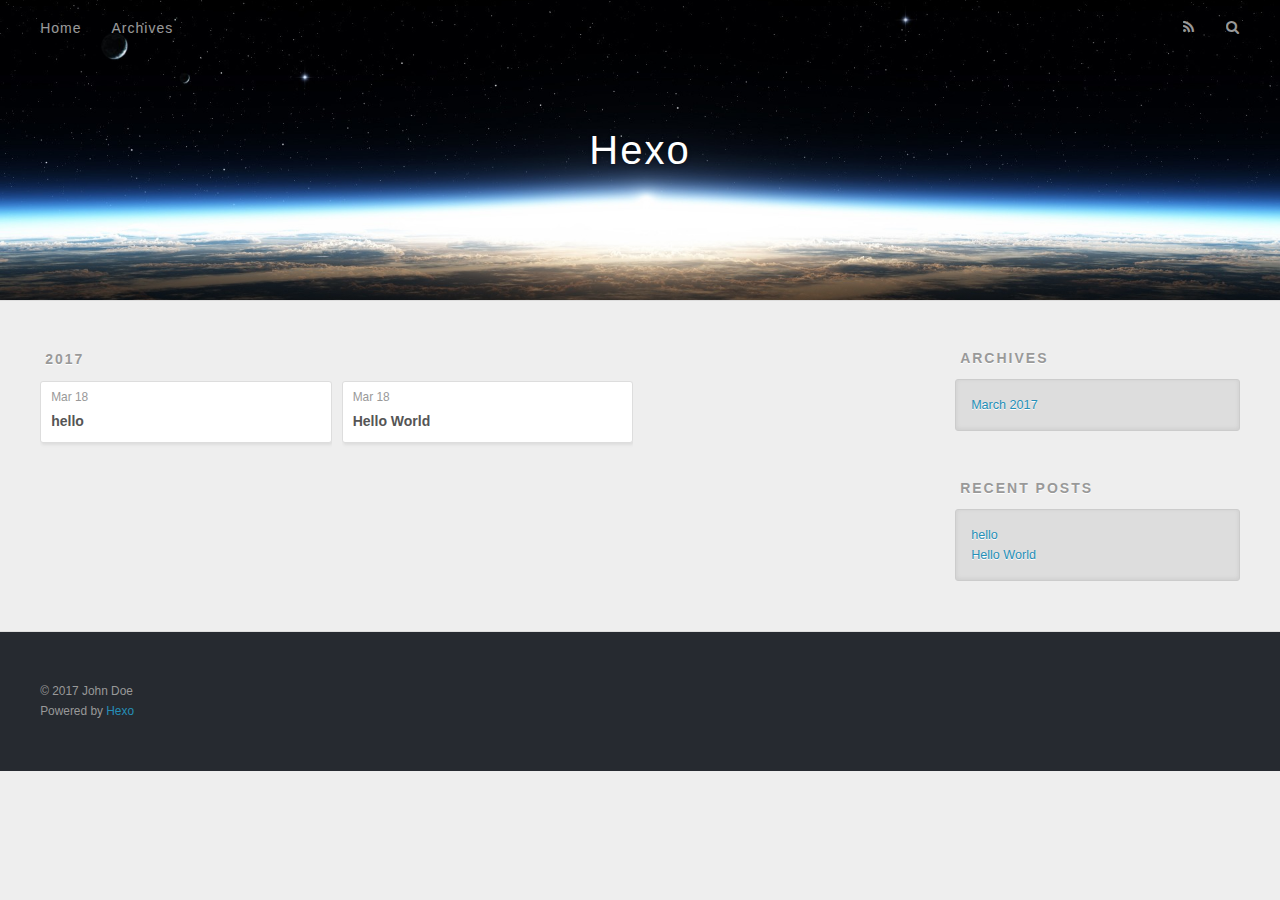
==== archives/index.html @ 85773265 "Site updated: 2017-03-18 15:30:06" ====
<!DOCTYPE html>
<html>
<head>
  <meta charset="utf-8">
  
  <title>Archives | Hexo</title>
  <meta name="viewport" content="width=device-width, initial-scale=1, maximum-scale=1">
  <meta property="og:type" content="website">
<meta property="og:title" content="Hexo">
<meta property="og:url" content="https://znvvv.github.io/archives/index.html">
<meta property="og:site_name" content="Hexo">
<meta name="twitter:card" content="summary">
<meta name="twitter:title" content="Hexo">
  
    <link rel="alternate" href="/atom.xml" title="Hexo" type="application/atom+xml">
  
  
    <link rel="icon" href="/favicon.png">
  
  
    <link href="//fonts.googleapis.com/css?family=Source+Code+Pro" rel="stylesheet" type="text/css">
  
  <link rel="stylesheet" href="/css/style.css">
  

</head>

<body>
  <div id="container">
    <div id="wrap">
      <header id="header">
  <div id="banner"></div>
  <div id="header-outer" class="outer">
    <div id="header-title" class="inner">
      <h1 id="logo-wrap">
        <a href="/" id="logo">Hexo</a>
      </h1>
      
    </div>
    <div id="header-inner" class="inner">
      <nav id="main-nav">
        <a id="main-nav-toggle" class="nav-icon"></a>
        
          <a class="main-nav-link" href="/">Home</a>
        
          <a class="main-nav-link" href="/archives">Archives</a>
        
      </nav>
      <nav id="sub-nav">
        
          <a id="nav-rss-link" class="nav-icon" href="/atom.xml" title="RSS Feed"></a>
        
        <a id="nav-search-btn" class="nav-icon" title="Search"></a>
      </nav>
      <div id="search-form-wrap">
        <form action="//google.com/search" method="get" accept-charset="UTF-8" class="search-form"><input type="search" name="q" results="0" class="search-form-input" placeholder="Search"><button type="submit" class="search-form-submit">&#xF002;</button><input type="hidden" name="sitesearch" value="https://znvvv.github.io"></form>
      </div>
    </div>
  </div>
</header>
      <div class="outer">
        <section id="main">
  
  
    
    
      
      
      <section class="archives-wrap">
        <div class="archive-year-wrap">
          <a href="/archives/2017" class="archive-year">2017</a>
        </div>
        <div class="archives">
    
    <article class="archive-article archive-type-post">
  <div class="archive-article-inner">
    <header class="archive-article-header">
      <a href="/2017/03/18/hello/" class="archive-article-date">
  <time datetime="2017-03-18T07:16:06.000Z" itemprop="datePublished">Mar 18</time>
</a>
      
  
    <h1 itemprop="name">
      <a class="archive-article-title" href="/2017/03/18/hello/">hello</a>
    </h1>
  

    </header>
  </div>
</article>
  
    
    
    <article class="archive-article archive-type-post">
  <div class="archive-article-inner">
    <header class="archive-article-header">
      <a href="/2017/03/18/hello-world/" class="archive-article-date">
  <time datetime="2017-03-18T06:38:22.958Z" itemprop="datePublished">Mar 18</time>
</a>
      
  
    <h1 itemprop="name">
      <a class="archive-article-title" href="/2017/03/18/hello-world/">Hello World</a>
    </h1>
  

    </header>
  </div>
</article>
  
  
    </div></section>
  

</section>
        
          <aside id="sidebar">
  
    

  
    

  
    
  
    
  <div class="widget-wrap">
    <h3 class="widget-title">Archives</h3>
    <div class="widget">
      <ul class="archive-list"><li class="archive-list-item"><a class="archive-list-link" href="/archives/2017/03/">March 2017</a></li></ul>
    </div>
  </div>


  
    
  <div class="widget-wrap">
    <h3 class="widget-title">Recent Posts</h3>
    <div class="widget">
      <ul>
        
          <li>
            <a href="/2017/03/18/hello/">hello</a>
          </li>
        
          <li>
            <a href="/2017/03/18/hello-world/">Hello World</a>
          </li>
        
      </ul>
    </div>
  </div>

  
</aside>
        
      </div>
      <footer id="footer">
  
  <div class="outer">
    <div id="footer-info" class="inner">
      &copy; 2017 John Doe<br>
      Powered by <a href="http://hexo.io/" target="_blank">Hexo</a>
    </div>
  </div>
</footer>
    </div>
    <nav id="mobile-nav">
  
    <a href="/" class="mobile-nav-link">Home</a>
  
    <a href="/archives" class="mobile-nav-link">Archives</a>
  
</nav>
    

<script src="//ajax.googleapis.com/ajax/libs/jquery/2.0.3/jquery.min.js"></script>


  <link rel="stylesheet" href="/fancybox/jquery.fancybox.css">
  <script src="/fancybox/jquery.fancybox.pack.js"></script>


<script src="/js/script.js"></script>

  </div>
</body>
</html>
---- css/style.css ----
body {
  width: 100%;
}
body:before,
body:after {
  content: "";
  display: table;
}
body:after {
  clear: both;
}
html,
body,
div,
span,
applet,
object,
iframe,
h1,
h2,
h3,
h4,
h5,
h6,
p,
blockquote,
pre,
a,
abbr,
acronym,
address,
big,
cite,
code,
del,
dfn,
em,
img,
ins,
kbd,
q,
s,
samp,
small,
strike,
strong,
sub,
sup,
tt,
var,
dl,
dt,
dd,
ol,
ul,
li,
fieldset,
form,
label,
legend,
table,
caption,
tbody,
tfoot,
thead,
tr,
th,
td {
  margin: 0;
  padding: 0;
  border: 0;
  outline: 0;
  font-weight: inherit;
  font-style: inherit;
  font-family: inherit;
  font-size: 100%;
  vertical-align: baseline;
}
body {
  line-height: 1;
  color: #000;
  background: #fff;
}
ol,
ul {
  list-style: none;
}
table {
  border-collapse: separate;
  border-spacing: 0;
  vertical-align: middle;
}
caption,
th,
td {
  text-align: left;
  font-weight: normal;
  vertical-align: middle;
}
a img {
  border: none;
}
input,
button {
  margin: 0;
  padding: 0;
}
input::-moz-focus-inner,
button::-moz-focus-inner {
  border: 0;
  padding: 0;
}
@font-face {
  font-family: FontAwesome;
  font-style: normal;
  font-weight: normal;
  src: url("fonts/fontawesome-webfont.eot?v=#4.0.3");
  src: url("fonts/fontawesome-webfont.eot?#iefix&v=#4.0.3") format("embedded-opentype"), url("fonts/fontawesome-webfont.woff?v=#4.0.3") format("woff"), url("fonts/fontawesome-webfont.ttf?v=#4.0.3") format("truetype"), url("fonts/fontawesome-webfont.svg#fontawesomeregular?v=#4.0.3") format("svg");
}
html,
body,
#container {
  height: 100%;
}
body {
  background: #eee;
  font: 14px "Helvetica Neue", Helvetica, Arial, sans-serif;
  -webkit-text-size-adjust: 100%;
}
.outer {
  max-width: 1220px;
  margin: 0 auto;
  padding: 0 20px;
}
.outer:before,
.outer:after {
  content: "";
  display: table;
}
.outer:after {
  clear: both;
}
.inner {
  display: inline;
  float: left;
  width: 98.33333333333333%;
  margin: 0 0.833333333333333%;
}
.left,
.alignleft {
  float: left;
}
.right,
.alignright {
  float: right;
}
.clear {
  clear: both;
}
#container {
  position: relative;
}
.mobile-nav-on {
  overflow: hidden;
}
#wrap {
  height: 100%;
  width: 100%;
  position: absolute;
  top: 0;
  left: 0;
  -webkit-transition: 0.2s ease-out;
  -moz-transition: 0.2s ease-out;
  -ms-transition: 0.2s ease-out;
  transition: 0.2s ease-out;
  z-index: 1;
  background: #eee;
}
.mobile-nav-on #wrap {
  left: 280px;
}
@media screen and (min-width: 768px) {
  #main {
    display: inline;
    float: left;
    width: 73.33333333333333%;
    margin: 0 0.833333333333333%;
  }
}
.article-date,
.article-category-link,
.archive-year,
.widget-title {
  text-decoration: none;
  text-transform: uppercase;
  letter-spacing: 2px;
  color: #999;
  margin-bottom: 1em;
  margin-left: 5px;
  line-height: 1em;
  text-shadow: 0 1px #fff;
  font-weight: bold;
}
.article-inner,
.archive-article-inner {
  background: #fff;
  -webkit-box-shadow: 1px 2px 3px #ddd;
  box-shadow: 1px 2px 3px #ddd;
  border: 1px solid #ddd;
  border-radius: 3px;
}
.article-entry h1,
.widget h1 {
  font-size: 2em;
}
.article-entry h2,
.widget h2 {
  font-size: 1.5em;
}
.article-entry h3,
.widget h3 {
  font-size: 1.3em;
}
.article-entry h4,
.widget h4 {
  font-size: 1.2em;
}
.article-entry h5,
.widget h5 {
  font-size: 1em;
}
.article-entry h6,
.widget h6 {
  font-size: 1em;
  color: #999;
}
.article-entry hr,
.widget hr {
  border: 1px dashed #ddd;
}
.article-entry strong,
.widget strong {
  font-weight: bold;
}
.article-entry em,
.widget em,
.article-entry cite,
.widget cite {
  font-style: italic;
}
.article-entry sup,
.widget sup,
.article-entry sub,
.widget sub {
  font-size: 0.75em;
  line-height: 0;
  position: relative;
  vertical-align: baseline;
}
.article-entry sup,
.widget sup {
  top: -0.5em;
}
.article-entry sub,
.widget sub {
  bottom: -0.2em;
}
.article-entry small,
.widget small {
  font-size: 0.85em;
}
.article-entry acronym,
.widget acronym,
.article-entry abbr,
.widget abbr {
  border-bottom: 1px dotted;
}
.article-entry ul,
.widget ul,
.article-entry ol,
.widget ol,
.article-entry dl,
.widget dl {
  margin: 0 20px;
  line-height: 1.6em;
}
.article-entry ul ul,
.widget ul ul,
.article-entry ol ul,
.widget ol ul,
.article-entry ul ol,
.widget ul ol,
.article-entry ol ol,
.widget ol ol {
  margin-top: 0;
  margin-bottom: 0;
}
.article-entry ul,
.widget ul {
  list-style: disc;
}
.article-entry ol,
.widget ol {
  list-style: decimal;
}
.article-entry dt,
.widget dt {
  font-weight: bold;
}
#header {
  height: 300px;
  position: relative;
  border-bottom: 1px solid #ddd;
}
#header:before,
#header:after {
  content: "";
  position: absolute;
  left: 0;
  right: 0;
  height: 40px;
}
#header:before {
  top: 0;
  background: -webkit-linear-gradient(rgba(0,0,0,0.2), transparent);
  background: -moz-linear-gradient(rgba(0,0,0,0.2), transparent);
  background: -ms-linear-gradient(rgba(0,0,0,0.2), transparent);
  background: linear-gradient(rgba(0,0,0,0.2), transparent);
}
#header:after {
  bottom: 0;
  background: -webkit-linear-gradient(transparent, rgba(0,0,0,0.2));
  background: -moz-linear-gradient(transparent, rgba(0,0,0,0.2));
  background: -ms-linear-gradient(transparent, rgba(0,0,0,0.2));
  background: linear-gradient(transparent, rgba(0,0,0,0.2));
}
#header-outer {
  height: 100%;
  position: relative;
}
#header-inner {
  position: relative;
  overflow: hidden;
}
#banner {
  position: absolute;
  top: 0;
  left: 0;
  width: 100%;
  height: 100%;
  background: url("images/banner.jpg") center #000;
  -webkit-background-size: cover;
  -moz-background-size: cover;
  background-size: cover;
  z-index: -1;
}
#header-title {
  text-align: center;
  height: 40px;
  position: absolute;
  top: 50%;
  left: 0;
  margin-top: -20px;
}
#logo,
#subtitle {
  text-decoration: none;
  color: #fff;
  font-weight: 300;
  text-shadow: 0 1px 4px rgba(0,0,0,0.3);
}
#logo {
  font-size: 40px;
  line-height: 40px;
  letter-spacing: 2px;
}
#subtitle {
  font-size: 16px;
  line-height: 16px;
  letter-spacing: 1px;
}
#subtitle-wrap {
  margin-top: 16px;
}
#main-nav {
  float: left;
  margin-left: -15px;
}
.nav-icon,
.main-nav-link {
  float: left;
  color: #fff;
  opacity: 0.6;
  text-decoration: none;
  text-shadow: 0 1px rgba(0,0,0,0.2);
  -webkit-transition: opacity 0.2s;
  -moz-transition: opacity 0.2s;
  -ms-transition: opacity 0.2s;
  transition: opacity 0.2s;
  display: block;
  padding: 20px 15px;
}
.nav-icon:hover,
.main-nav-link:hover {
  opacity: 1;
}
.nav-icon {
  font-family: FontAwesome;
  text-align: center;
  font-size: 14px;
  width: 14px;
  height: 14px;
  padding: 20px 15px;
  position: relative;
  cursor: pointer;
}
.main-nav-link {
  font-weight: 300;
  letter-spacing: 1px;
}
@media screen and (max-width: 479px) {
  .main-nav-link {
    display: none;
  }
}
#main-nav-toggle {
  display: none;
}
#main-nav-toggle:before {
  content: "\f0c9";
}
@media screen and (max-width: 479px) {
  #main-nav-toggle {
    display: block;
  }
}
#sub-nav {
  float: right;
  margin-right: -15px;
}
#nav-rss-link:before {
  content: "\f09e";
}
#nav-search-btn:before {
  content: "\f002";
}
#search-form-wrap {
  position: absolute;
  top: 15px;
  width: 150px;
  height: 30px;
  right: -150px;
  opacity: 0;
  -webkit-transition: 0.2s ease-out;
  -moz-transition: 0.2s ease-out;
  -ms-transition: 0.2s ease-out;
  transition: 0.2s ease-out;
}
#search-form-wrap.on {
  opacity: 1;
  right: 0;
}
@media screen and (max-width: 479px) {
  #search-form-wrap {
    width: 100%;
    right: -100%;
  }
}
.search-form {
  position: absolute;
  top: 0;
  left: 0;
  right: 0;
  background: #fff;
  padding: 5px 15px;
  border-radius: 15px;
  -webkit-box-shadow: 0 0 10px rgba(0,0,0,0.3);
  box-shadow: 0 0 10px rgba(0,0,0,0.3);
}
.search-form-input {
  border: none;
  background: none;
  color: #555;
  width: 100%;
  font: 13px "Helvetica Neue", Helvetica, Arial, sans-serif;
  outline: none;
}
.search-form-input::-webkit-search-results-decoration,
.search-form-input::-webkit-search-cancel-button {
  -webkit-appearance: none;
}
.search-form-submit {
  position: absolute;
  top: 50%;
  right: 10px;
  margin-top: -7px;
  font: 13px FontAwesome;
  border: none;
  background: none;
  color: #bbb;
  cursor: pointer;
}
.search-form-submit:hover,
.search-form-submit:focus {
  color: #777;
}
.article {
  margin: 50px 0;
}
.article-inner {
  overflow: hidden;
}
.article-meta:before,
.article-meta:after {
  content: "";
  display: table;
}
.article-meta:after {
  clear: both;
}
.article-date {
  float: left;
}
.article-category {
  float: left;
  line-height: 1em;
  color: #ccc;
  text-shadow: 0 1px #fff;
  margin-left: 8px;
}
.article-category:before {
  content: "\2022";
}
.article-category-link {
  margin: 0 12px 1em;
}
.article-header {
  padding: 20px 20px 0;
}
.article-title {
  text-decoration: none;
  font-size: 2em;
  font-weight: bold;
  color: #555;
  line-height: 1.1em;
  -webkit-transition: color 0.2s;
  -moz-transition: color 0.2s;
  -ms-transition: color 0.2s;
  transition: color 0.2s;
}
a.article-title:hover {
  color: #258fb8;
}
.article-entry {
  color: #555;
  padding: 0 20px;
}
.article-entry:before,
.article-entry:after {
  content: "";
  display: table;
}
.article-entry:after {
  clear: both;
}
.article-entry p,
.article-entry table {
  line-height: 1.6em;
  margin: 1.6em 0;
}
.article-entry h1,
.article-entry h2,
.article-entry h3,
.article-entry h4,
.article-entry h5,
.article-entry h6 {
  font-weight: bold;
}
.article-entry h1,
.article-entry h2,
.article-entry h3,
.article-entry h4,
.article-entry h5,
.article-entry h6 {
  line-height: 1.1em;
  margin: 1.1em 0;
}
.article-entry a {
  color: #258fb8;
  text-decoration: none;
}
.article-entry a:hover {
  text-decoration: underline;
}
.article-entry ul,
.article-entry ol,
.article-entry dl {
  margin-top: 1.6em;
  margin-bottom: 1.6em;
}
.article-entry img,
.article-entry video {
  max-width: 100%;
  height: auto;
  display: block;
  margin: auto;
}
.article-entry iframe {
  border: none;
}
.article-entry table {
  width: 100%;
  border-collapse: collapse;
  border-spacing: 0;
}
.article-entry th {
  font-weight: bold;
  border-bottom: 3px solid #ddd;
  padding-bottom: 0.5em;
}
.article-entry td {
  border-bottom: 1px solid #ddd;
  padding: 10px 0;
}
.article-entry blockquote {
  font-family: Georgia, "Times New Roman", serif;
  font-size: 1.4em;
  margin: 1.6em 20px;
  text-align: center;
}
.article-entry blockquote footer {
  font-size: 14px;
  margin: 1.6em 0;
  font-family: "Helvetica Neue", Helvetica, Arial, sans-serif;
}
.article-entry blockquote footer cite:before {
  content: "—";
  padding: 0 0.5em;
}
.article-entry .pullquote {
  text-align: left;
  width: 45%;
  margin: 0;
}
.article-entry .pullquote.left {
  margin-left: 0.5em;
  margin-right: 1em;
}
.article-entry .pullquote.right {
  margin-right: 0.5em;
  margin-left: 1em;
}
.article-entry .caption {
  color: #999;
  display: block;
  font-size: 0.9em;
  margin-top: 0.5em;
  position: relative;
  text-align: center;
}
.article-entry .video-container {
  position: relative;
  padding-top: 56.25%;
  height: 0;
  overflow: hidden;
}
.article-entry .video-container iframe,
.article-entry .video-container object,
.article-entry .video-container embed {
  position: absolute;
  top: 0;
  left: 0;
  width: 100%;
  height: 100%;
  margin-top: 0;
}
.article-more-link a {
  display: inline-block;
  line-height: 1em;
  padding: 6px 15px;
  border-radius: 15px;
  background: #eee;
  color: #999;
  text-shadow: 0 1px #fff;
  text-decoration: none;
}
.article-more-link a:hover {
  background: #258fb8;
  color: #fff;
  text-decoration: none;
  text-shadow: 0 1px #1e7293;
}
.article-footer {
  font-size: 0.85em;
  line-height: 1.6em;
  border-top: 1px solid #ddd;
  padding-top: 1.6em;
  margin: 0 20px 20px;
}
.article-footer:before,
.article-footer:after {
  content: "";
  display: table;
}
.article-footer:after {
  clear: both;
}
.article-footer a {
  color: #999;
  text-decoration: none;
}
.article-footer a:hover {
  color: #555;
}
.article-tag-list-item {
  float: left;
  margin-right: 10px;
}
.article-tag-list-link:before {
  content: "#";
}
.article-comment-link {
  float: right;
}
.article-comment-link:before {
  content: "\f075";
  font-family: FontAwesome;
  padding-right: 8px;
}
.article-share-link {
  cursor: pointer;
  float: right;
  margin-left: 20px;
}
.article-share-link:before {
  content: "\f064";
  font-family: FontAwesome;
  padding-right: 6px;
}
#article-nav {
  position: relative;
}
#article-nav:before,
#article-nav:after {
  content: "";
  display: table;
}
#article-nav:after {
  clear: both;
}
@media screen and (min-width: 768px) {
  #article-nav {
    margin: 50px 0;
  }
  #article-nav:before {
    width: 8px;
    height: 8px;
    position: absolute;
    top: 50%;
    left: 50%;
    margin-top: -4px;
    margin-left: -4px;
    content: "";
    border-radius: 50%;
    background: #ddd;
    -webkit-box-shadow: 0 1px 2px #fff;
    box-shadow: 0 1px 2px #fff;
  }
}
.article-nav-link-wrap {
  text-decoration: none;
  text-shadow: 0 1px #fff;
  color: #999;
  -webkit-box-sizing: border-box;
  -moz-box-sizing: border-box;
  box-sizing: border-box;
  margin-top: 50px;
  text-align: center;
  display: block;
}
.article-nav-link-wrap:hover {
  color: #555;
}
@media screen and (min-width: 768px) {
  .article-nav-link-wrap {
    width: 50%;
    margin-top: 0;
  }
}
@media screen and (min-width: 768px) {
  #article-nav-newer {
    float: left;
    text-align: right;
    padding-right: 20px;
  }
}
@media screen and (min-width: 768px) {
  #article-nav-older {
    float: right;
    text-align: left;
    padding-left: 20px;
  }
}
.article-nav-caption {
  text-transform: uppercase;
  letter-spacing: 2px;
  color: #ddd;
  line-height: 1em;
  font-weight: bold;
}
#article-nav-newer .article-nav-caption {
  margin-right: -2px;
}
.article-nav-title {
  font-size: 0.85em;
  line-height: 1.6em;
  margin-top: 0.5em;
}
.article-share-box {
  position: absolute;
  display: none;
  background: #fff;
  -webkit-box-shadow: 1px 2px 10px rgba(0,0,0,0.2);
  box-shadow: 1px 2px 10px rgba(0,0,0,0.2);
  border-radius: 3px;
  margin-left: -145px;
  overflow: hidden;
  z-index: 1;
}
.article-share-box.on {
  display: block;
}
.article-share-input {
  width: 100%;
  background: none;
  -webkit-box-sizing: border-box;
  -moz-box-sizing: border-box;
  box-sizing: border-box;
  font: 14px "Helvetica Neue", Helvetica, Arial, sans-serif;
  padding: 0 15px;
  color: #555;
  outline: none;
  border: 1px solid #ddd;
  border-radius: 3px 3px 0 0;
  height: 36px;
  line-height: 36px;
}
.article-share-links {
  background: #eee;
}
.article-share-links:before,
.article-share-links:after {
  content: "";
  display: table;
}
.article-share-links:after {
  clear: both;
}
.article-share-twitter,
.article-share-facebook,
.article-share-pinterest,
.article-share-google {
  width: 50px;
  height: 36px;
  display: block;
  float: left;
  position: relative;
  color: #999;
  text-shadow: 0 1px #fff;
}
.article-share-twitter:before,
.article-share-facebook:before,
.article-share-pinterest:before,
.article-share-google:before {
  font-size: 20px;
  font-family: FontAwesome;
  width: 20px;
  height: 20px;
  position: absolute;
  top: 50%;
  left: 50%;
  margin-top: -10px;
  margin-left: -10px;
  text-align: center;
}
.article-share-twitter:hover,
.article-share-facebook:hover,
.article-share-pinterest:hover,
.article-share-google:hover {
  color: #fff;
}
.article-share-twitter:before {
  content: "\f099";
}
.article-share-twitter:hover {
  background: #00aced;
  text-shadow: 0 1px #008abe;
}
.article-share-facebook:before {
  content: "\f09a";
}
.article-share-facebook:hover {
  background: #3b5998;
  text-shadow: 0 1px #2f477a;
}
.article-share-pinterest:before {
  content: "\f0d2";
}
.article-share-pinterest:hover {
  background: #cb2027;
  text-shadow: 0 1px #a21a1f;
}
.article-share-google:before {
  content: "\f0d5";
}
.article-share-google:hover {
  background: #dd4b39;
  text-shadow: 0 1px #be3221;
}
.article-gallery {
  background: #000;
  position: relative;
}
.article-gallery-photos {
  position: relative;
  overflow: hidden;
}
.article-gallery-img {
  display: none;
  max-width: 100%;
}
.article-gallery-img:first-child {
  display: block;
}
.article-gallery-img.loaded {
  position: absolute;
  display: block;
}
.article-gallery-img img {
  display: block;
  max-width: 100%;
  margin: 0 auto;
}
#comments {
  background: #fff;
  -webkit-box-shadow: 1px 2px 3px #ddd;
  box-shadow: 1px 2px 3px #ddd;
  padding: 20px;
  border: 1px solid #ddd;
  border-radius: 3px;
  margin: 50px 0;
}
#comments a {
  color: #258fb8;
}
.archives-wrap {
  margin: 50px 0;
}
.archives:before,
.archives:after {
  content: "";
  display: table;
}
.archives:after {
  clear: both;
}
.archive-year-wrap {
  margin-bottom: 1em;
}
.archives {
  -webkit-column-gap: 10px;
  -moz-column-gap: 10px;
  column-gap: 10px;
}
@media screen and (min-width: 480px) and (max-width: 767px) {
  .archives {
    -webkit-column-count: 2;
    -moz-column-count: 2;
    column-count: 2;
  }
}
@media screen and (min-width: 768px) {
  .archives {
    -webkit-column-count: 3;
    -moz-column-count: 3;
    column-count: 3;
  }
}
.archive-article {
  -webkit-column-break-inside: avoid;
  page-break-inside: avoid;
  overflow: hidden;
  break-inside: avoid-column;
}
.archive-article-inner {
  padding: 10px;
  margin-bottom: 15px;
}
.archive-article-title {
  text-decoration: none;
  font-weight: bold;
  color: #555;
  -webkit-transition: color 0.2s;
  -moz-transition: color 0.2s;
  -ms-transition: color 0.2s;
  transition: color 0.2s;
  line-height: 1.6em;
}
.archive-article-title:hover {
  color: #258fb8;
}
.archive-article-footer {
  margin-top: 1em;
}
.archive-article-date {
  color: #999;
  text-decoration: none;
  font-size: 0.85em;
  line-height: 1em;
  margin-bottom: 0.5em;
  display: block;
}
#page-nav {
  margin: 50px auto;
  background: #fff;
  -webkit-box-shadow: 1px 2px 3px #ddd;
  box-shadow: 1px 2px 3px #ddd;
  border: 1px solid #ddd;
  border-radius: 3px;
  text-align: center;
  color: #999;
  overflow: hidden;
}
#page-nav:before,
#page-nav:after {
  content: "";
  display: table;
}
#page-nav:after {
  clear: both;
}
#page-nav a,
#page-nav span {
  padding: 10px 20px;
  line-height: 1;
  height: 2ex;
}
#page-nav a {
  color: #999;
  text-decoration: none;
}
#page-nav a:hover {
  background: #999;
  color: #fff;
}
#page-nav .prev {
  float: left;
}
#page-nav .next {
  float: right;
}
#page-nav .page-number {
  display: inline-block;
}
@media screen and (max-width: 479px) {
  #page-nav .page-number {
    display: none;
  }
}
#page-nav .current {
  color: #555;
  font-weight: bold;
}
#page-nav .space {
  color: #ddd;
}
#footer {
  background: #262a30;
  padding: 50px 0;
  border-top: 1px solid #ddd;
  color: #999;
}
#footer a {
  color: #258fb8;
  text-decoration: none;
}
#footer a:hover {
  text-decoration: underline;
}
#footer-info {
  line-height: 1.6em;
  font-size: 0.85em;
}
.article-entry pre,
.article-entry .highlight {
  background: #2d2d2d;
  margin: 0 -20px;
  padding: 15px 20px;
  border-style: solid;
  border-color: #ddd;
  border-width: 1px 0;
  overflow: auto;
  color: #ccc;
  line-height: 22.400000000000002px;
}
.article-entry .highlight .gutter pre,
.article-entry .gist .gist-file .gist-data .line-numbers {
  color: #666;
  font-size: 0.85em;
}
.article-entry pre,
.article-entry code {
  font-family: "Source Code Pro", Consolas, Monaco, Menlo, Consolas, monospace;
}
.article-entry code {
  background: #eee;
  text-shadow: 0 1px #fff;
  padding: 0 0.3em;
}
.article-entry pre code {
  background: none;
  text-shadow: none;
  padding: 0;
}
.article-entry .highlight pre {
  border: none;
  margin: 0;
  padding: 0;
}
.article-entry .highlight table {
  margin: 0;
  width: auto;
}
.article-entry .highlight td {
  border: none;
  padding: 0;
}
.article-entry .highlight figcaption {
  font-size: 0.85em;
  color: #999;
  line-height: 1em;
  margin-bottom: 1em;
}
.article-entry .highlight figcaption:before,
.article-entry .highlight figcaption:after {
  content: "";
  display: table;
}
.article-entry .highlight figcaption:after {
  clear: both;
}
.article-entry .highlight figcaption a {
  float: right;
}
.article-entry .highlight .gutter pre {
  text-align: right;
  padding-right: 20px;
}
.article-entry .highlight .line {
  height: 22.400000000000002px;
}
.article-entry .highlight .line.marked {
  background: #515151;
}
.article-entry .gist {
  margin: 0 -20px;
  border-style: solid;
  border-color: #ddd;
  border-width: 1px 0;
  background: #2d2d2d;
  padding: 15px 20px 15px 0;
}
.article-entry .gist .gist-file {
  border: none;
  font-family: "Source Code Pro", Consolas, Monaco, Menlo, Consolas, monospace;
  margin: 0;
}
.article-entry .gist .gist-file .gist-data {
  background: none;
  border: none;
}
.article-entry .gist .gist-file .gist-data .line-numbers {
  background: none;
  border: none;
  padding: 0 20px 0 0;
}
.article-entry .gist .gist-file .gist-data .line-data {
  padding: 0 !important;
}
.article-entry .gist .gist-file .highlight {
  margin: 0;
  padding: 0;
  border: none;
}
.article-entry .gist .gist-file .gist-meta {
  background: #2d2d2d;
  color: #999;
  font: 0.85em "Helvetica Neue", Helvetica, Arial, sans-serif;
  text-shadow: 0 0;
  padding: 0;
  margin-top: 1em;
  margin-left: 20px;
}
.article-entry .gist .gist-file .gist-meta a {
  color: #258fb8;
  font-weight: normal;
}
.article-entry .gist .gist-file .gist-meta a:hover {
  text-decoration: underline;
}
pre .comment,
pre .title {
  color: #999;
}
pre .variable,
pre .attribute,
pre .tag,
pre .regexp,
pre .ruby .constant,
pre .xml .tag .title,
pre .xml .pi,
pre .xml .doctype,
pre .html .doctype,
pre .css .id,
pre .css .class,
pre .css .pseudo {
  color: #f2777a;
}
pre .number,
pre .preprocessor,
pre .built_in,
pre .literal,
pre .params,
pre .constant {
  color: #f99157;
}
pre .class,
pre .ruby .class .title,
pre .css .rules .attribute {
  color: #9c9;
}
pre .string,
pre .value,
pre .inheritance,
pre .header,
pre .ruby .symbol,
pre .xml .cdata {
  color: #9c9;
}
pre .css .hexcolor {
  color: #6cc;
}
pre .function,
pre .python .decorator,
pre .python .title,
pre .ruby .function .title,
pre .ruby .title .keyword,
pre .perl .sub,
pre .javascript .title,
pre .coffeescript .title {
  color: #69c;
}
pre .keyword,
pre .javascript .function {
  color: #c9c;
}
@media screen and (max-width: 479px) {
  #mobile-nav {
    position: absolute;
    top: 0;
    left: 0;
    width: 280px;
    height: 100%;
    background: #191919;
    border-right: 1px solid #fff;
  }
}
@media screen and (max-width: 479px) {
  .mobile-nav-link {
    display: block;
    color: #999;
    text-decoration: none;
    padding: 15px 20px;
    font-weight: bold;
  }
  .mobile-nav-link:hover {
    color: #fff;
  }
}
@media screen and (min-width: 768px) {
  #sidebar {
    display: inline;
    float: left;
    width: 23.333333333333332%;
    margin: 0 0.833333333333333%;
  }
}
.widget-wrap {
  margin: 50px 0;
}
.widget {
  color: #777;
  text-shadow: 0 1px #fff;
  background: #ddd;
  -webkit-box-shadow: 0 -1px 4px #ccc inset;
  box-shadow: 0 -1px 4px #ccc inset;
  border: 1px solid #ccc;
  padding: 15px;
  border-radius: 3px;
}
.widget a {
  color: #258fb8;
  text-decoration: none;
}
.widget a:hover {
  text-decoration: underline;
}
.widget ul ul,
.widget ol ul,
.widget dl ul,
.widget ul ol,
.widget ol ol,
.widget dl ol,
.widget ul dl,
.widget ol dl,
.widget dl dl {
  margin-left: 15px;
  list-style: disc;
}
.widget {
  line-height: 1.6em;
  word-wrap: break-word;
  font-size: 0.9em;
}
.widget ul,
.widget ol {
  list-style: none;
  margin: 0;
}
.widget ul ul,
.widget ol ul,
.widget ul ol,
.widget ol ol {
  margin: 0 20px;
}
.widget ul ul,
.widget ol ul {
  list-style: disc;
}
.widget ul ol,
.widget ol ol {
  list-style: decimal;
}
.category-list-count,
.tag-list-count,
.archive-list-count {
  padding-left: 5px;
  color: #999;
  font-size: 0.85em;
}
.category-list-count:before,
.tag-list-count:before,
.archive-list-count:before {
  content: "(";
}
.category-list-count:after,
.tag-list-count:after,
.archive-list-count:after {
  content: ")";
}
.tagcloud a {
  margin-right: 5px;
  display: inline-block;
}
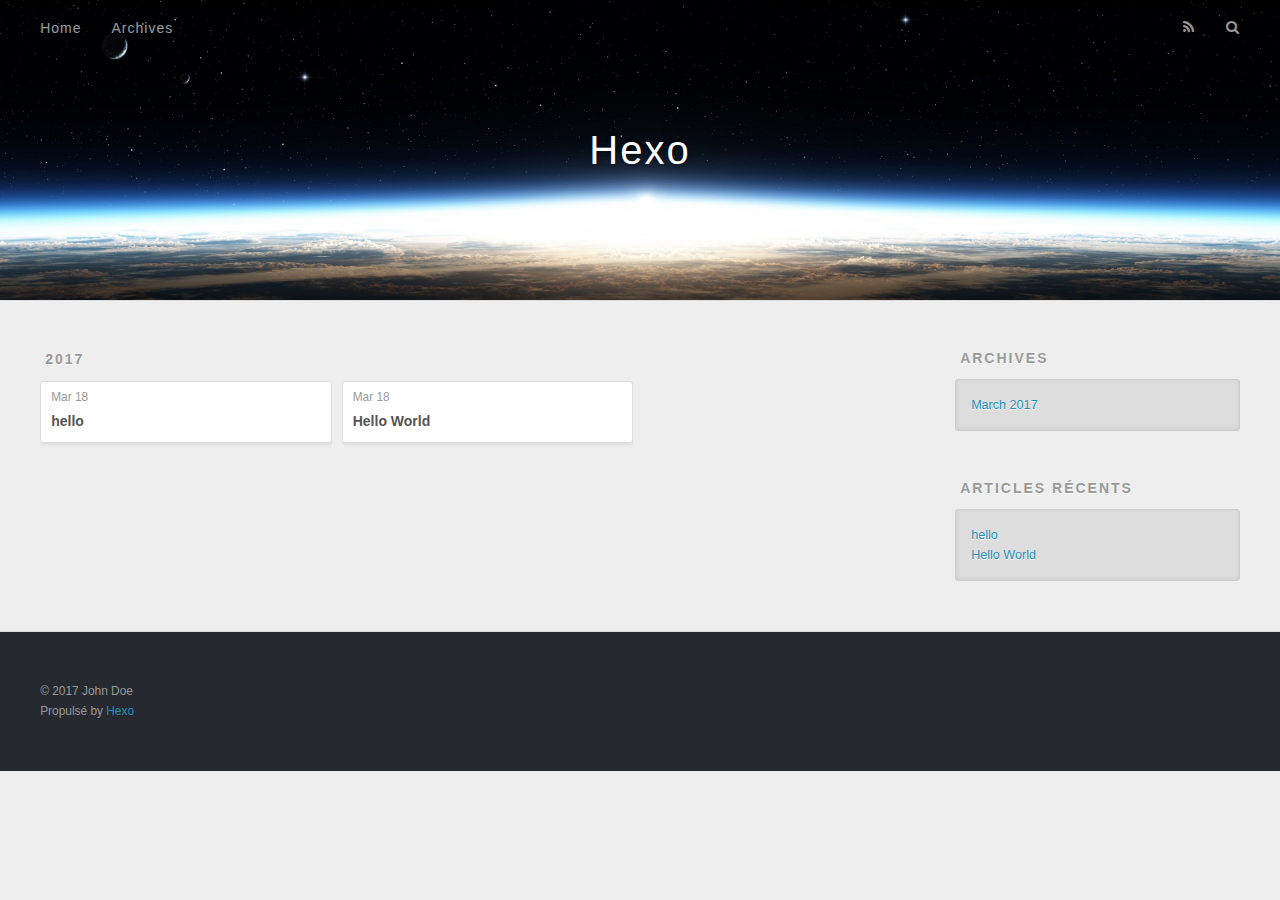
==== commit 675b5f37: "Site updated: 2017-03-18 15:31:47" ====
--- a/archives/index.html
+++ b/archives/index.html
@@ -48,9 +48,9 @@
       </nav>
       <nav id="sub-nav">
         
-          <a id="nav-rss-link" class="nav-icon" href="/atom.xml" title="RSS Feed"></a>
+          <a id="nav-rss-link" class="nav-icon" href="/atom.xml" title="Flux RSS"></a>
         
-        <a id="nav-search-btn" class="nav-icon" title="Search"></a>
+        <a id="nav-search-btn" class="nav-icon" title="Rechercher"></a>
       </nav>
       <div id="search-form-wrap">
         <form action="//google.com/search" method="get" accept-charset="UTF-8" class="search-form"><input type="search" name="q" results="0" class="search-form-input" placeholder="Search"><button type="submit" class="search-form-submit">&#xF002;</button><input type="hidden" name="sitesearch" value="https://znvvv.github.io"></form>
@@ -136,7 +136,7 @@
   
     
   <div class="widget-wrap">
-    <h3 class="widget-title">Recent Posts</h3>
+    <h3 class="widget-title">Articles récents</h3>
     <div class="widget">
       <ul>
         
@@ -161,7 +161,7 @@
   <div class="outer">
     <div id="footer-info" class="inner">
       &copy; 2017 John Doe<br>
-      Powered by <a href="http://hexo.io/" target="_blank">Hexo</a>
+      Propulsé by <a href="http://hexo.io/" target="_blank">Hexo</a>
     </div>
   </div>
 </footer>
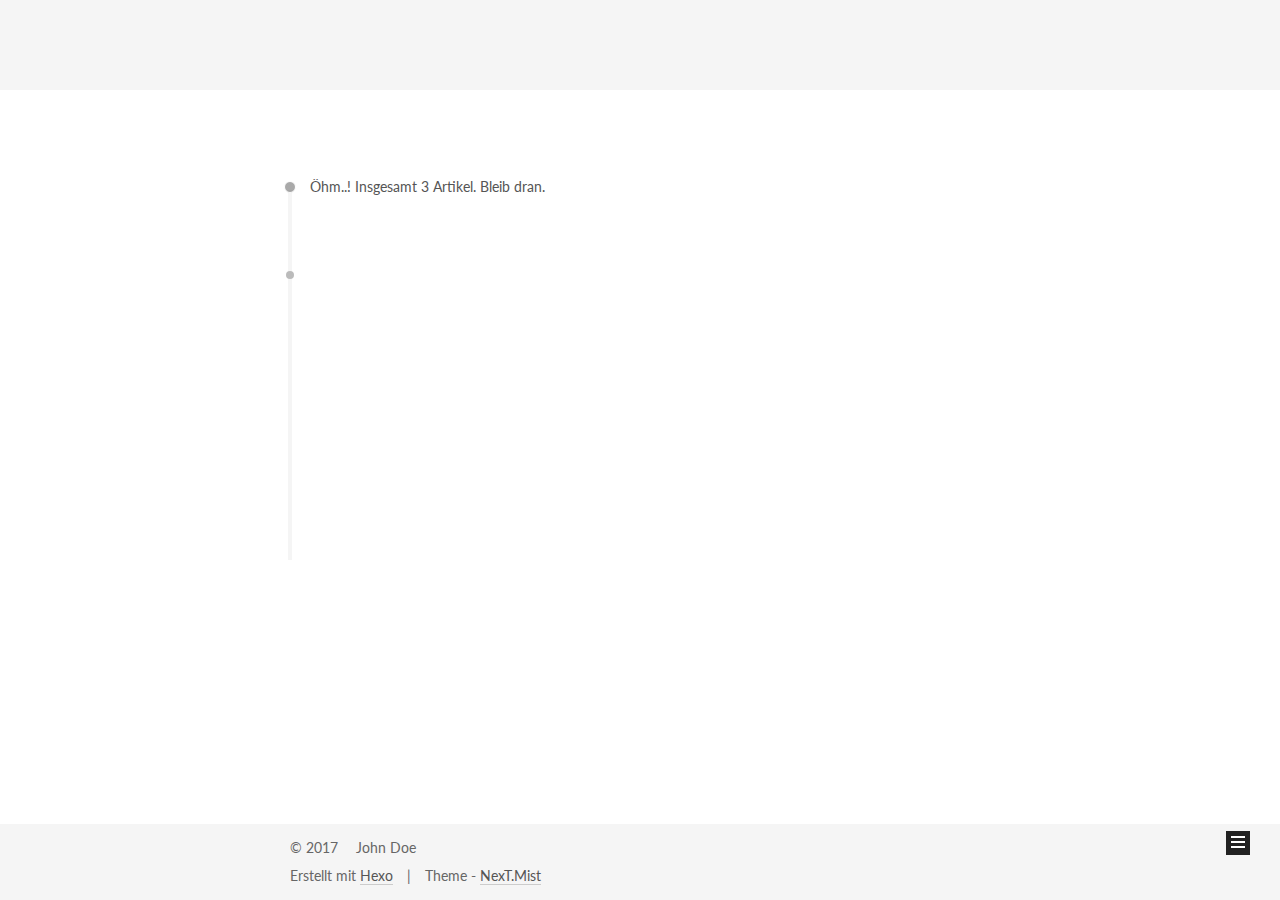
==== commit cbe31f34: "Site updated: 2017-03-18 17:15:39" ====
--- a/archives/index.html
+++ b/archives/index.html
@@ -1,189 +1,608 @@
-<!DOCTYPE html>
-<html>
+<!doctype html>
+
+
+
+  
+
+
+<html class="theme-next mist use-motion" lang="">
 <head>
-  <meta charset="utf-8">
-  
-  <title>Archives | Hexo</title>
-  <meta name="viewport" content="width=device-width, initial-scale=1, maximum-scale=1">
-  <meta property="og:type" content="website">
+  <meta charset="UTF-8"/>
+<meta http-equiv="X-UA-Compatible" content="IE=edge" />
+<meta name="viewport" content="width=device-width, initial-scale=1, maximum-scale=1"/>
+
+
+
+<meta http-equiv="Cache-Control" content="no-transform" />
+<meta http-equiv="Cache-Control" content="no-siteapp" />
+
+
+
+
+
+
+
+
+
+
+
+
+
+
+
+  
+  
+  <link href="/lib/fancybox/source/jquery.fancybox.css?v=2.1.5" rel="stylesheet" type="text/css" />
+
+
+
+
+  
+  
+  
+  
+
+  
+    
+    
+  
+
+  
+
+  
+
+  
+
+  
+
+  
+    
+    
+    <link href="//fonts.googleapis.com/css?family=Lato:300,300italic,400,400italic,700,700italic&subset=latin,latin-ext" rel="stylesheet" type="text/css">
+  
+
+
+
+
+
+
+<link href="/lib/font-awesome/css/font-awesome.min.css?v=4.6.2" rel="stylesheet" type="text/css" />
+
+<link href="/css/main.css?v=5.1.0" rel="stylesheet" type="text/css" />
+
+
+  <meta name="keywords" content="Hexo, NexT" />
+
+
+
+
+
+
+
+
+  <link rel="shortcut icon" type="image/x-icon" href="/favicon.ico?v=5.1.0" />
+
+
+
+
+
+
+<meta property="og:type" content="website">
 <meta property="og:title" content="Hexo">
 <meta property="og:url" content="https://znvvv.github.io/archives/index.html">
 <meta property="og:site_name" content="Hexo">
 <meta name="twitter:card" content="summary">
 <meta name="twitter:title" content="Hexo">
-  
-    <link rel="alternate" href="/atom.xml" title="Hexo" type="application/atom+xml">
-  
-  
-    <link rel="icon" href="/favicon.png">
-  
-  
-    <link href="//fonts.googleapis.com/css?family=Source+Code+Pro" rel="stylesheet" type="text/css">
-  
-  <link rel="stylesheet" href="/css/style.css">
-  
-
+
+
+
+<script type="text/javascript" id="hexo.configurations">
+  var NexT = window.NexT || {};
+  var CONFIG = {
+    root: '/',
+    scheme: 'Mist',
+    sidebar: {"position":"right","display":"post","offset":12,"offset_float":0,"b2t":false,"scrollpercent":false},
+    fancybox: true,
+    motion: true,
+    duoshuo: {
+      userId: '0',
+      author: 'Author'
+    },
+    algolia: {
+      applicationID: '',
+      apiKey: '',
+      indexName: '',
+      hits: {"per_page":10},
+      labels: {"input_placeholder":"Search for Posts","hits_empty":"We didn't find any results for the search: ${query}","hits_stats":"${hits} results found in ${time} ms"}
+    }
+  };
+</script>
+
+
+
+  <link rel="canonical" href="https://znvvv.github.io/archives/"/>
+
+
+
+
+
+  <title> Archiv | Hexo </title>
 </head>
 
-<body>
-  <div id="container">
-    <div id="wrap">
-      <header id="header">
-  <div id="banner"></div>
-  <div id="header-outer" class="outer">
-    <div id="header-title" class="inner">
-      <h1 id="logo-wrap">
-        <a href="/" id="logo">Hexo</a>
+<body itemscope itemtype="http://schema.org/WebPage" lang="">
+
+  
+
+
+
+
+
+
+
+
+
+
+
+
+
+
+  
+  
+    
+  
+
+  <div class="container one-collumn sidebar-position-right  page-archive  ">
+    <div class="headband"></div>
+
+    <header id="header" class="header" itemscope itemtype="http://schema.org/WPHeader">
+      <div class="header-inner"><div class="site-brand-wrapper">
+  <div class="site-meta ">
+    
+
+    <div class="custom-logo-site-title">
+      <a href="/"  class="brand" rel="start">
+        <span class="logo-line-before"><i></i></span>
+        <span class="site-title">Hexo</span>
+        <span class="logo-line-after"><i></i></span>
+      </a>
+    </div>
+      
+        <p class="site-subtitle"></p>
+      
+  </div>
+
+  <div class="site-nav-toggle">
+    <button>
+      <span class="btn-bar"></span>
+      <span class="btn-bar"></span>
+      <span class="btn-bar"></span>
+    </button>
+  </div>
+</div>
+
+<nav class="site-nav">
+  
+
+  
+    <ul id="menu" class="menu">
+      
+        
+        <li class="menu-item menu-item-home">
+          <a href="/" rel="section">
+            
+              <i class="menu-item-icon fa fa-fw fa-home"></i> <br />
+            
+            Startseite
+          </a>
+        </li>
+      
+        
+        <li class="menu-item menu-item-archives">
+          <a href="/archives" rel="section">
+            
+              <i class="menu-item-icon fa fa-fw fa-archive"></i> <br />
+            
+            Archiv
+          </a>
+        </li>
+      
+        
+        <li class="menu-item menu-item-tags">
+          <a href="/tags" rel="section">
+            
+              <i class="menu-item-icon fa fa-fw fa-tags"></i> <br />
+            
+            Tags
+          </a>
+        </li>
+      
+
+      
+    </ul>
+  
+
+  
+</nav>
+
+
+
+ </div>
+    </header>
+
+    <main id="main" class="main">
+      <div class="main-inner">
+        <div class="content-wrap">
+          <div id="content" class="content">
+            
+
+  <section id="posts" class="posts-collapse">
+    <span class="archive-move-on"></span>
+
+    <span class="archive-page-counter">
+      
+      
+      
+        
+      
+      Öhm..! Insgesamt 3 Artikel. Bleib dran.
+    </span>
+
+    
+
+      
+      
+      
+
+      
+        
+        <div class="collection-title">
+          <h2 class="archive-year motion-element" id="archive-year-2017">2017</h2>
+        </div>
+      
+      
+
+      
+
+  <article class="post post-type-normal" itemscope itemtype="http://schema.org/Article">
+    <header class="post-header">
+
+      <h1 class="post-title">
+        
+            <a class="post-title-link" href="/2017/03/18/hello2/" itemprop="url">
+              
+                <span itemprop="name">hello2</span>
+              
+            </a>
+        
       </h1>
-      
-    </div>
-    <div id="header-inner" class="inner">
-      <nav id="main-nav">
-        <a id="main-nav-toggle" class="nav-icon"></a>
-        
-          <a class="main-nav-link" href="/">Home</a>
-        
-          <a class="main-nav-link" href="/archives">Archives</a>
-        
-      </nav>
-      <nav id="sub-nav">
-        
-          <a id="nav-rss-link" class="nav-icon" href="/atom.xml" title="Flux RSS"></a>
-        
-        <a id="nav-search-btn" class="nav-icon" title="Rechercher"></a>
-      </nav>
-      <div id="search-form-wrap">
-        <form action="//google.com/search" method="get" accept-charset="UTF-8" class="search-form"><input type="search" name="q" results="0" class="search-form-input" placeholder="Search"><button type="submit" class="search-form-submit">&#xF002;</button><input type="hidden" name="sitesearch" value="https://znvvv.github.io"></form>
+
+      <div class="post-meta">
+        <time class="post-time" itemprop="dateCreated"
+              datetime="2017-03-18T17:00:07+08:00"
+              content="2017-03-18" >
+          03-18
+        </time>
       </div>
+
+    </header>
+  </article>
+
+
+
+    
+
+      
+      
+      
+
+      
+      
+
+      
+
+  <article class="post post-type-normal" itemscope itemtype="http://schema.org/Article">
+    <header class="post-header">
+
+      <h1 class="post-title">
+        
+            <a class="post-title-link" href="/2017/03/18/hello/" itemprop="url">
+              
+                <span itemprop="name">hello</span>
+              
+            </a>
+        
+      </h1>
+
+      <div class="post-meta">
+        <time class="post-time" itemprop="dateCreated"
+              datetime="2017-03-18T17:00:01+08:00"
+              content="2017-03-18" >
+          03-18
+        </time>
+      </div>
+
+    </header>
+  </article>
+
+
+
+    
+
+      
+      
+      
+
+      
+      
+
+      
+
+  <article class="post post-type-normal" itemscope itemtype="http://schema.org/Article">
+    <header class="post-header">
+
+      <h1 class="post-title">
+        
+            <a class="post-title-link" href="/2017/03/18/hello-world/" itemprop="url">
+              
+                <span itemprop="name">Hello World</span>
+              
+            </a>
+        
+      </h1>
+
+      <div class="post-meta">
+        <time class="post-time" itemprop="dateCreated"
+              datetime="2017-03-18T14:55:10+08:00"
+              content="2017-03-18" >
+          03-18
+        </time>
+      </div>
+
+    </header>
+  </article>
+
+
+
+    
+
+  </section>
+
+  
+
+
+          
+          </div>
+          
+
+
+          
+
+        </div>
+        
+          
+  
+  <div class="sidebar-toggle">
+    <div class="sidebar-toggle-line-wrap">
+      <span class="sidebar-toggle-line sidebar-toggle-line-first"></span>
+      <span class="sidebar-toggle-line sidebar-toggle-line-middle"></span>
+      <span class="sidebar-toggle-line sidebar-toggle-line-last"></span>
     </div>
   </div>
-</header>
-      <div class="outer">
-        <section id="main">
-  
-  
-    
-    
-      
-      
-      <section class="archives-wrap">
-        <div class="archive-year-wrap">
-          <a href="/archives/2017" class="archive-year">2017</a>
+
+  <aside id="sidebar" class="sidebar">
+    <div class="sidebar-inner">
+
+      
+
+      
+
+      <section class="site-overview sidebar-panel sidebar-panel-active">
+        <div class="site-author motion-element" itemprop="author" itemscope itemtype="http://schema.org/Person">
+          <img class="site-author-image" itemprop="image"
+               src="/images/avatar.gif"
+               alt="John Doe" />
+          <p class="site-author-name" itemprop="name">John Doe</p>
+           
+              <p class="site-description motion-element" itemprop="description"></p>
+          
         </div>
-        <div class="archives">
-    
-    <article class="archive-article archive-type-post">
-  <div class="archive-article-inner">
-    <header class="archive-article-header">
-      <a href="/2017/03/18/hello/" class="archive-article-date">
-  <time datetime="2017-03-18T07:16:06.000Z" itemprop="datePublished">Mar 18</time>
-</a>
-      
-  
-    <h1 itemprop="name">
-      <a class="archive-article-title" href="/2017/03/18/hello/">hello</a>
-    </h1>
-  
-
-    </header>
+        <nav class="site-state motion-element">
+
+          
+            <div class="site-state-item site-state-posts">
+              <a href="/archives">
+                <span class="site-state-item-count">3</span>
+                <span class="site-state-item-name">Artikel</span>
+              </a>
+            </div>
+          
+
+          
+
+          
+
+        </nav>
+
+        
+
+        <div class="links-of-author motion-element">
+          
+        </div>
+
+        
+        
+
+        
+        
+
+        
+
+
+      </section>
+
+      
+
+      
+
+    </div>
+  </aside>
+
+
+        
+      </div>
+    </main>
+
+    <footer id="footer" class="footer">
+      <div class="footer-inner">
+        <div class="copyright" >
+  
+  &copy; 
+  <span itemprop="copyrightYear">2017</span>
+  <span class="with-love">
+    <i class="fa fa-heart"></i>
+  </span>
+  <span class="author" itemprop="copyrightHolder">John Doe</span>
+</div>
+
+
+<div class="powered-by">
+  Erstellt mit  <a class="theme-link" href="https://hexo.io">Hexo</a>
+</div>
+
+<div class="theme-info">
+  Theme -
+  <a class="theme-link" href="https://github.com/iissnan/hexo-theme-next">
+    NexT.Mist
+  </a>
+</div>
+
+
+        
+
+        
+      </div>
+    </footer>
+
+    
+      <div class="back-to-top">
+        <i class="fa fa-arrow-up"></i>
+        
+      </div>
+    
+    
   </div>
-</article>
-  
-    
-    
-    <article class="archive-article archive-type-post">
-  <div class="archive-article-inner">
-    <header class="archive-article-header">
-      <a href="/2017/03/18/hello-world/" class="archive-article-date">
-  <time datetime="2017-03-18T06:38:22.958Z" itemprop="datePublished">Mar 18</time>
-</a>
-      
-  
-    <h1 itemprop="name">
-      <a class="archive-article-title" href="/2017/03/18/hello-world/">Hello World</a>
-    </h1>
-  
-
-    </header>
-  </div>
-</article>
-  
-  
-    </div></section>
-  
-
-</section>
-        
-          <aside id="sidebar">
-  
-    
-
-  
-    
-
-  
-    
-  
-    
-  <div class="widget-wrap">
-    <h3 class="widget-title">Archives</h3>
-    <div class="widget">
-      <ul class="archive-list"><li class="archive-list-item"><a class="archive-list-link" href="/archives/2017/03/">March 2017</a></li></ul>
-    </div>
-  </div>
-
-
-  
-    
-  <div class="widget-wrap">
-    <h3 class="widget-title">Articles récents</h3>
-    <div class="widget">
-      <ul>
-        
-          <li>
-            <a href="/2017/03/18/hello/">hello</a>
-          </li>
-        
-          <li>
-            <a href="/2017/03/18/hello-world/">Hello World</a>
-          </li>
-        
-      </ul>
-    </div>
-  </div>
-
-  
-</aside>
-        
-      </div>
-      <footer id="footer">
-  
-  <div class="outer">
-    <div id="footer-info" class="inner">
-      &copy; 2017 John Doe<br>
-      Propulsé by <a href="http://hexo.io/" target="_blank">Hexo</a>
-    </div>
-  </div>
-</footer>
-    </div>
-    <nav id="mobile-nav">
-  
-    <a href="/" class="mobile-nav-link">Home</a>
-  
-    <a href="/archives" class="mobile-nav-link">Archives</a>
-  
-</nav>
-    
-
-<script src="//ajax.googleapis.com/ajax/libs/jquery/2.0.3/jquery.min.js"></script>
-
-
-  <link rel="stylesheet" href="/fancybox/jquery.fancybox.css">
-  <script src="/fancybox/jquery.fancybox.pack.js"></script>
-
-
-<script src="/js/script.js"></script>
-
-  </div>
+
+  
+
+<script type="text/javascript">
+  if (Object.prototype.toString.call(window.Promise) !== '[object Function]') {
+    window.Promise = null;
+  }
+</script>
+
+
+
+
+
+
+
+
+
+  
+
+
+
+
+  
+  <script type="text/javascript" src="/lib/jquery/index.js?v=2.1.3"></script>
+
+  
+  <script type="text/javascript" src="/lib/fastclick/lib/fastclick.min.js?v=1.0.6"></script>
+
+  
+  <script type="text/javascript" src="/lib/jquery_lazyload/jquery.lazyload.js?v=1.9.7"></script>
+
+  
+  <script type="text/javascript" src="/lib/velocity/velocity.min.js?v=1.2.1"></script>
+
+  
+  <script type="text/javascript" src="/lib/velocity/velocity.ui.min.js?v=1.2.1"></script>
+
+  
+  <script type="text/javascript" src="/lib/fancybox/source/jquery.fancybox.pack.js?v=2.1.5"></script>
+
+
+  
+
+
+  <script type="text/javascript" src="/js/src/utils.js?v=5.1.0"></script>
+
+  <script type="text/javascript" src="/js/src/motion.js?v=5.1.0"></script>
+
+
+
+  
+  
+
+  
+  
+    <script type="text/javascript" id="motion.page.archive">
+      $('.archive-year').velocity('transition.slideLeftIn');
+    </script>
+  
+
+
+  
+
+
+  <script type="text/javascript" src="/js/src/bootstrap.js?v=5.1.0"></script>
+
+
+
+  
+
+
+
+  
+
+
+
+
+	
+
+
+
+
+
+  
+
+
+
+
+
+  
+
+
+
+
+
+  
+
+
+
+  
+  
+
+  
+
+  
+
+  
+
+  
+
+
+  
+
 </body>
-</html>+</html>
--- a/css/main.css
+++ b/css/main.css
@@ -0,0 +1,2774 @@
+/* normalize.css v3.0.2 | MIT License | git.io/normalize */
+html {
+  font-family: sans-serif; /* 1 */
+  -ms-text-size-adjust: 100%; /* 2 */
+  -webkit-text-size-adjust: 100%; /* 2 */
+}
+body {
+  margin: 0;
+}
+article,
+aside,
+details,
+figcaption,
+figure,
+footer,
+header,
+hgroup,
+main,
+menu,
+nav,
+section,
+summary {
+  display: block;
+}
+audio,
+canvas,
+progress,
+video {
+  display: inline-block; /* 1 */
+  vertical-align: baseline; /* 2 */
+}
+audio:not([controls]) {
+  display: none;
+  height: 0;
+}
+[hidden],
+template {
+  display: none;
+}
+a {
+  background-color: transparent;
+}
+a:active,
+a:hover {
+  outline: 0;
+}
+abbr[title] {
+  border-bottom: 1px dotted;
+}
+b,
+strong {
+  font-weight: bold;
+}
+dfn {
+  font-style: italic;
+}
+h1 {
+  font-size: 2em;
+  margin: 0.67em 0;
+}
+mark {
+  background: #ff0;
+  color: #000;
+}
+small {
+  font-size: 80%;
+}
+sub,
+sup {
+  font-size: 75%;
+  line-height: 0;
+  position: relative;
+  vertical-align: baseline;
+}
+sup {
+  top: -0.5em;
+}
+sub {
+  bottom: -0.25em;
+}
+img {
+  border: 0;
+}
+svg:not(:root) {
+  overflow: hidden;
+}
+figure {
+  margin: 1em 40px;
+}
+hr {
+  -moz-box-sizing: content-box;
+  box-sizing: content-box;
+  height: 0;
+}
+pre {
+  overflow: auto;
+}
+code,
+kbd,
+pre,
+samp {
+  font-family: monospace, monospace;
+  font-size: 1em;
+}
+button,
+input,
+optgroup,
+select,
+textarea {
+  color: inherit; /* 1 */
+  font: inherit; /* 2 */
+  margin: 0; /* 3 */
+}
+button {
+  overflow: visible;
+}
+button,
+select {
+  text-transform: none;
+}
+button,
+html input[type="button"],
+input[type="reset"],
+input[type="submit"] {
+  -webkit-appearance: button; /* 2 */
+  cursor: pointer; /* 3 */
+}
+button[disabled],
+html input[disabled] {
+  cursor: default;
+}
+button::-moz-focus-inner,
+input::-moz-focus-inner {
+  border: 0;
+  padding: 0;
+}
+input {
+  line-height: normal;
+}
+input[type="checkbox"],
+input[type="radio"] {
+  box-sizing: border-box; /* 1 */
+  padding: 0; /* 2 */
+}
+input[type="number"]::-webkit-inner-spin-button,
+input[type="number"]::-webkit-outer-spin-button {
+  height: auto;
+}
+input[type="search"] {
+  -webkit-appearance: textfield; /* 1 */
+  -moz-box-sizing: content-box;
+  -webkit-box-sizing: content-box; /* 2 */
+  box-sizing: content-box;
+}
+input[type="search"]::-webkit-search-cancel-button,
+input[type="search"]::-webkit-search-decoration {
+  -webkit-appearance: none;
+}
+fieldset {
+  border: 1px solid #c0c0c0;
+  margin: 0 2px;
+  padding: 0.35em 0.625em 0.75em;
+}
+legend {
+  border: 0; /* 1 */
+  padding: 0; /* 2 */
+}
+textarea {
+  overflow: auto;
+}
+optgroup {
+  font-weight: bold;
+}
+table {
+  border-collapse: collapse;
+  border-spacing: 0;
+}
+td,
+th {
+  padding: 0;
+}
+::selection {
+  background: #262a30;
+  color: #fff;
+}
+body {
+  position: relative;
+  font-family: 'Lato', "PingFang SC", "Microsoft YaHei", sans-serif;
+  font-size: 14px;
+  line-height: 2;
+  color: #555;
+  background: #fff;
+}
+@media (max-width: 767px) {
+  body {
+    padding-right: 0 !important;
+  }
+}
+@media (min-width: 768px) and (max-width: 991px) {
+  body {
+    padding-right: 0 !important;
+  }
+}
+@media (min-width: 1600px) {
+  body {
+    font-size: 16px;
+  }
+}
+h1,
+h2,
+h3,
+h4,
+h5,
+h6 {
+  margin: 0;
+  padding: 0;
+  font-weight: bold;
+  line-height: 1.5;
+  font-family: 'Lato', "PingFang SC", "Microsoft YaHei", sans-serif;
+}
+h2,
+h3,
+h4,
+h5,
+h6 {
+  margin: 20px 0 15px;
+}
+h1 {
+  font-size: 24px;
+}
+@media (max-width: 767px) {
+  h1 {
+    font-size: 20px;
+  }
+}
+h2 {
+  font-size: 22px;
+}
+@media (max-width: 767px) {
+  h2 {
+    font-size: 18px;
+  }
+}
+h3 {
+  font-size: 20px;
+}
+@media (max-width: 767px) {
+  h3 {
+    font-size: 16px;
+  }
+}
+h4 {
+  font-size: 18px;
+}
+@media (max-width: 767px) {
+  h4 {
+    font-size: 14px;
+  }
+}
+h5 {
+  font-size: 16px;
+}
+@media (max-width: 767px) {
+  h5 {
+    font-size: 12px;
+  }
+}
+h6 {
+  font-size: 14px;
+}
+@media (max-width: 767px) {
+  h6 {
+    font-size: 10px;
+  }
+}
+p {
+  margin: 0 0 25px 0;
+}
+a {
+  color: #555;
+  text-decoration: none;
+  border-bottom: 1px solid #999;
+  word-wrap: break-word;
+}
+a:hover {
+  color: #222;
+  border-bottom-color: #222;
+}
+blockquote {
+  margin: 0;
+  padding: 0;
+}
+img {
+  display: block;
+  margin: auto;
+  max-width: 100%;
+  height: auto;
+}
+hr {
+  margin: 40px 0;
+  height: 3px;
+  border: none;
+  background-color: #ddd;
+  background-image: repeating-linear-gradient(-45deg, #fff, #fff 4px, transparent 4px, transparent 8px);
+}
+blockquote {
+  padding: 0 15px;
+  color: #666;
+  border-left: 4px solid #ddd;
+}
+blockquote cite::before {
+  content: "-";
+  padding: 0 5px;
+}
+dt {
+  font-weight: 700;
+}
+dd {
+  margin: 0;
+  padding: 0;
+}
+.text-left {
+  text-align: left;
+}
+.text-center {
+  text-align: center;
+}
+.text-right {
+  text-align: right;
+}
+.text-justify {
+  text-align: justify;
+}
+.text-nowrap {
+  white-space: nowrap;
+}
+.text-lowercase {
+  text-transform: lowercase;
+}
+.text-uppercase {
+  text-transform: uppercase;
+}
+.text-capitalize {
+  text-transform: capitalize;
+}
+.center-block {
+  display: block;
+  margin-left: auto;
+  margin-right: auto;
+}
+.clearfix:before,
+.clearfix:after {
+  content: " ";
+  display: table;
+}
+.clearfix:after {
+  clear: both;
+}
+.pullquote {
+  width: 45%;
+}
+.pullquote.left {
+  float: left;
+  margin-left: 5px;
+  margin-right: 10px;
+}
+.pullquote.right {
+  float: right;
+  margin-left: 10px;
+  margin-right: 5px;
+}
+.affix.affix.affix {
+  position: fixed;
+}
+.translation {
+  margin-top: -20px;
+  font-size: 14px;
+  color: #999;
+}
+.scrollbar-measure {
+  width: 100px;
+  height: 100px;
+  overflow: scroll;
+  position: absolute;
+  top: -9999px;
+}
+.use-motion .motion-element {
+  opacity: 0;
+}
+table {
+  margin: 20px 0;
+  width: 100%;
+  border-collapse: collapse;
+  border-spacing: 0;
+  border: 1px solid #ddd;
+  font-size: 14px;
+  table-layout: fixed;
+  word-wrap: break-all;
+}
+table>tbody>tr:nth-of-type(odd) {
+  background-color: #f9f9f9;
+}
+table>tbody>tr:hover {
+  background-color: #f5f5f5;
+}
+caption,
+th,
+td {
+  padding: 8px;
+  text-align: left;
+  vertical-align: middle;
+  font-weight: normal;
+}
+th,
+td {
+  border-bottom: 3px solid #ddd;
+  border-right: 1px solid #eee;
+}
+th {
+  padding-bottom: 10px;
+  font-weight: 700;
+}
+td {
+  border-bottom-width: 1px;
+}
+html,
+body {
+  height: 100%;
+}
+.container {
+  position: relative;
+  min-height: 100%;
+}
+.header-inner {
+  margin: 0 auto;
+  padding: 100px 0 70px;
+  width: 700px;
+}
+@media (min-width: 1600px) {
+  .container .header-inner {
+    width: 900px;
+  }
+}
+.main {
+  padding-bottom: 150px;
+}
+.main-inner {
+  margin: 0 auto;
+  width: 700px;
+}
+@media (min-width: 1600px) {
+  .container .main-inner {
+    width: 900px;
+  }
+}
+.footer {
+  position: absolute;
+  left: 0;
+  bottom: 0;
+  width: 100%;
+  min-height: 50px;
+}
+.footer-inner {
+  box-sizing: border-box;
+  margin: 20px auto;
+  width: 700px;
+}
+@media (min-width: 1600px) {
+  .container .footer-inner {
+    width: 900px;
+  }
+}
+pre,
+.highlight {
+  overflow: auto;
+  margin: 20px 0;
+  padding: 0;
+  font-size: 13px;
+  color: #4d4d4c;
+  background: #f7f7f7;
+  line-height: 1.6;
+}
+pre,
+code {
+  font-family: consolas, Menlo, "PingFang SC", "Microsoft YaHei", monospace;
+}
+code {
+  padding: 2px 4px;
+  word-wrap: break-word;
+  color: #555;
+  background: #eee;
+  border-radius: 3px;
+  font-size: 13px;
+}
+pre code {
+  padding: 0;
+  color: #4d4d4c;
+  background: none;
+  text-shadow: none;
+}
+.highlight {
+  border-radius: 1px;
+}
+.highlight pre {
+  border: none;
+  margin: 0;
+  padding: 10px 0;
+}
+.highlight table {
+  margin: 0;
+  width: auto;
+  border: none;
+}
+.highlight td {
+  border: none;
+  padding: 0;
+}
+.highlight figcaption {
+  font-size: 1em;
+  color: #4d4d4c;
+  line-height: 1em;
+  margin-bottom: 1em;
+}
+.highlight figcaption:before,
+.highlight figcaption:after {
+  content: " ";
+  display: table;
+}
+.highlight figcaption:after {
+  clear: both;
+}
+.highlight figcaption a {
+  float: right;
+  color: #4d4d4c;
+}
+.highlight figcaption a:hover {
+  border-bottom-color: #4d4d4c;
+}
+.highlight .gutter pre {
+  padding-left: 10px;
+  padding-right: 10px;
+  color: #869194;
+  text-align: right;
+  background-color: #eff2f3;
+}
+.highlight .code pre {
+  padding-left: 10px;
+  padding-right: 10px;
+  background-color: #f7f7f7;
+}
+.highlight .line {
+  height: 20px;
+}
+.gutter {
+  -webkit-user-select: none;
+  -moz-user-select: none;
+  -ms-user-select: none;
+  user-select: none;
+}
+.gist table {
+  width: auto;
+}
+.gist table td {
+  border: none;
+}
+pre .deletion {
+  background: #fdd;
+}
+pre .addition {
+  background: #dfd;
+}
+pre .meta {
+  color: #8959a8;
+}
+pre .comment {
+  color: #8e908c;
+}
+pre .variable,
+pre .attribute,
+pre .tag,
+pre .regexp,
+pre .ruby .constant,
+pre .xml .tag .title,
+pre .xml .pi,
+pre .xml .doctype,
+pre .html .doctype,
+pre .css .id,
+pre .css .class,
+pre .css .pseudo {
+  color: #c82829;
+}
+pre .number,
+pre .preprocessor,
+pre .built_in,
+pre .literal,
+pre .params,
+pre .constant,
+pre .command {
+  color: #f5871f;
+}
+pre .ruby .class .title,
+pre .css .rules .attribute,
+pre .string,
+pre .value,
+pre .inheritance,
+pre .header,
+pre .ruby .symbol,
+pre .xml .cdata,
+pre .special,
+pre .number,
+pre .formula {
+  color: #718c00;
+}
+pre .title,
+pre .css .hexcolor {
+  color: #3e999f;
+}
+pre .function,
+pre .python .decorator,
+pre .python .title,
+pre .ruby .function .title,
+pre .ruby .title .keyword,
+pre .perl .sub,
+pre .javascript .title,
+pre .coffeescript .title {
+  color: #4271ae;
+}
+pre .keyword,
+pre .javascript .function {
+  color: #8959a8;
+}
+.full-image.full-image.full-image {
+  border: none;
+  max-width: 100%;
+  width: auto;
+  margin: 20px auto;
+}
+@media (min-width: 992px) {
+  .full-image.full-image.full-image {
+    max-width: none;
+    width: 110%;
+    margin: 25px -5%;
+  }
+}
+.blockquote-center,
+.page-home .post-type-quote blockquote,
+.page-post-detail .post-type-quote blockquote {
+  position: relative;
+  margin: 40px 0;
+  padding: 0;
+  border-left: none;
+  text-align: center;
+}
+.blockquote-center::before,
+.page-home .post-type-quote blockquote::before,
+.page-post-detail .post-type-quote blockquote::before,
+.blockquote-center::after,
+.page-home .post-type-quote blockquote::after,
+.page-post-detail .post-type-quote blockquote::after {
+  position: absolute;
+  content: ' ';
+  display: block;
+  width: 100%;
+  height: 24px;
+  opacity: 0.2;
+  background-repeat: no-repeat;
+  background-position: 0 -6px;
+  background-size: 22px 22px;
+}
+.blockquote-center::before,
+.page-home .post-type-quote blockquote::before,
+.page-post-detail .post-type-quote blockquote::before {
+  top: -20px;
+  background-image: url("../images/quote-l.svg");
+  border-top: 1px solid #ccc;
+}
+.blockquote-center::after,
+.page-home .post-type-quote blockquote::after,
+.page-post-detail .post-type-quote blockquote::after {
+  bottom: -20px;
+  background-image: url("../images/quote-r.svg");
+  border-bottom: 1px solid #ccc;
+  background-position: 100% 8px;
+}
+.blockquote-center p,
+.page-home .post-type-quote blockquote p,
+.page-post-detail .post-type-quote blockquote p,
+.blockquote-center div,
+.page-home .post-type-quote blockquote div,
+.page-post-detail .post-type-quote blockquote div {
+  text-align: center;
+}
+.post .post-body .group-picture img {
+  box-sizing: border-box;
+  padding: 0 3px;
+  border: none;
+}
+.post .group-picture-row {
+  overflow: hidden;
+  margin-top: 6px;
+}
+.post .group-picture-row:first-child {
+  margin-top: 0;
+}
+.post .group-picture-column {
+  float: left;
+}
+.page-post-detail .post-body .group-picture-column {
+  float: none;
+  margin-top: 10px;
+  width: auto !important;
+}
+.page-post-detail .post-body .group-picture-column img {
+  margin: 0 auto;
+}
+.page-archive .group-picture-container {
+  overflow: hidden;
+}
+.page-archive .group-picture-row {
+  float: left;
+}
+.page-archive .group-picture-row:first-child {
+  margin-top: 6px;
+}
+.page-archive .group-picture-column {
+  max-width: 150px;
+  max-height: 150px;
+}
+.note {
+  padding: 20px;
+  margin: 20px 0;
+  border: 1px solid #eee;
+  border-left-width: 5px;
+  border-radius: 3px;
+}
+.note h2,
+.note h3,
+.note h4,
+.note h5,
+.note h6 {
+  margin-top: 0;
+  margin-bottom: 5px;
+}
+.note p:last-child {
+  margin-bottom: 0;
+}
+.note code {
+  border-radius: 3px;
+}
+.note+.note {
+  margin-top: -5px;
+}
+.default {
+  border-left-color: #777;
+}
+.default h2,
+.default h3,
+.default h4,
+.default h5,
+.default h6 {
+  color: #777;
+}
+.primary {
+  border-left-color: #428bca;
+}
+.primary h2,
+.primary h3,
+.primary h4,
+.primary h5,
+.primary h6 {
+  color: #428bca;
+}
+.success {
+  border-left-color: #5cb85c;
+}
+.success h2,
+.success h3,
+.success h4,
+.success h5,
+.success h6 {
+  color: #5cb85c;
+}
+.danger {
+  border-left-color: #d9534f;
+}
+.danger h2,
+.danger h3,
+.danger h4,
+.danger h5,
+.danger h6 {
+  color: #d9534f;
+}
+.warning {
+  border-left-color: #f0ad4e;
+}
+.warning h2,
+.warning h3,
+.warning h4,
+.warning h5,
+.warning h6 {
+  color: #f0ad4e;
+}
+.info {
+  border-left-color: #5bc0de;
+}
+.info h2,
+.info h3,
+.info h4,
+.info h5,
+.info h6 {
+  color: #5bc0de;
+}
+.btn {
+  display: inline-block;
+  padding: 0 20px;
+  font-size: 14px;
+  color: #fff;
+  background: #222;
+  border: 2px solid #222;
+  text-decoration: none;
+  border-radius: 0;
+  transition-property: background-color;
+  transition-duration: 0.2s;
+  transition-timing-function: ease-in-out;
+  transition-delay: 0s;
+}
+.btn:hover,
+.post-button .btn:hover {
+  border-color: #222;
+  color: #222;
+  background: #fff;
+}
+.btn-bar {
+  display: block;
+  width: 22px;
+  height: 2px;
+  background: #555;
+  border-radius: 1px;
+}
+.btn-bar+.btn-bar {
+  margin-top: 4px;
+}
+.pagination {
+  margin: 120px 0 40px;
+  text-align: center;
+  border-top: 1px solid #eee;
+}
+.page-number-basic,
+.pagination .prev,
+.pagination .next,
+.pagination .page-number,
+.pagination .space {
+  display: inline-block;
+  position: relative;
+  top: -1px;
+  margin: 0 10px;
+  padding: 0 10px;
+  line-height: 30px;
+}
+@media (max-width: 767px) {
+  .page-number-basic,
+  .pagination .prev,
+  .pagination .next,
+  .pagination .page-number,
+  .pagination .space {
+    margin: 0 5px;
+  }
+}
+.pagination .prev,
+.pagination .next,
+.pagination .page-number {
+  border-bottom: 0;
+  border-top: 1px solid #eee;
+  transition-property: border-color;
+  transition-duration: 0.2s;
+  transition-timing-function: ease-in-out;
+  transition-delay: 0s;
+}
+.pagination .prev:hover,
+.pagination .next:hover,
+.pagination .page-number:hover {
+  border-top-color: #222;
+}
+.pagination .space {
+  padding: 0;
+  margin: 0;
+}
+.pagination .prev {
+  margin-left: 0;
+}
+.pagination .next {
+  margin-right: 0;
+}
+.pagination .page-number.current {
+  color: #fff;
+  background: #ccc;
+  border-top-color: #ccc;
+}
+@media (max-width: 767px) {
+  .pagination {
+    border-top: none;
+  }
+  .pagination .prev,
+  .pagination .next,
+  .pagination .page-number {
+    margin-bottom: 10px;
+    border-top: 0;
+    border-bottom: 1px solid #eee;
+  }
+  .pagination .prev:hover,
+  .pagination .next:hover,
+  .pagination .page-number:hover {
+    border-bottom-color: #222;
+  }
+}
+.comments {
+  margin: 60px 20px 0;
+}
+.tag-cloud {
+  text-align: center;
+}
+.tag-cloud a {
+  display: inline-block;
+  margin: 10px;
+}
+.back-to-top {
+  box-sizing: border-box;
+  position: fixed;
+  bottom: -100px;
+  right: 30px;
+  z-index: 1050;
+  padding: 0 6px;
+  width: 24px;
+  background: #222;
+  font-size: 12px;
+  opacity: 1;
+  color: #fff;
+  cursor: pointer;
+  text-align: center;
+  -webkit-transform: translateZ(0);
+  transition-property: bottom;
+  transition-duration: 0.2s;
+  transition-timing-function: ease-in-out;
+  transition-delay: 0s;
+}
+@media (max-width: 767px) {
+  .back-to-top {
+    display: none;
+  }
+}
+@media (min-width: 768px) and (max-width: 991px) {
+  .back-to-top {
+    display: none;
+  }
+}
+.back-to-top.back-to-top-on {
+  bottom: 19px;
+}
+.header {
+  background: #fff;
+}
+.header-inner {
+  position: relative;
+}
+.headband {
+  height: 3px;
+  background: #222;
+}
+.site-meta {
+  margin: 0;
+  text-align: left;
+}
+@media (max-width: 767px) {
+  .site-meta {
+    text-align: center;
+  }
+}
+.brand {
+  position: relative;
+  display: inline-block;
+  padding: 0 40px;
+  color: #222;
+  background: #222;
+  border-bottom: none;
+}
+.brand:hover {
+  color: #222;
+}
+.logo {
+  display: inline-block;
+  margin-right: 5px;
+  line-height: 36px;
+  vertical-align: top;
+}
+.site-title {
+  display: inline-block;
+  vertical-align: top;
+  line-height: 36px;
+  font-size: 20px;
+  font-weight: normal;
+  font-family: 'Lato', "PingFang SC", "Microsoft YaHei", sans-serif;
+}
+.site-subtitle {
+  margin-top: 10px;
+  font-size: 13px;
+  color: #999;
+}
+.use-motion .brand {
+  opacity: 0;
+}
+.use-motion .logo,
+.use-motion .site-title,
+.use-motion .site-subtitle {
+  opacity: 0;
+  position: relative;
+  top: -10px;
+}
+.site-nav-toggle {
+  display: none;
+  position: absolute;
+  top: 10px;
+  left: 10px;
+}
+@media (max-width: 767px) {
+  .site-nav-toggle {
+    display: block;
+  }
+}
+.site-nav-toggle button {
+  margin-top: 2px;
+  padding: 9px 10px;
+  background: transparent;
+  border: none;
+}
+@media (max-width: 767px) {
+  .site-nav {
+    display: none;
+    margin: 0 -10px;
+    padding: 0 10px;
+    clear: both;
+    border-top: 1px solid #ddd;
+  }
+}
+@media (min-width: 768px) and (max-width: 991px) {
+  .site-nav {
+    display: block !important;
+  }
+}
+@media (min-width: 992px) {
+  .site-nav {
+    display: block !important;
+  }
+}
+.menu {
+  margin-top: 20px;
+  padding-left: 0;
+  text-align: center;
+}
+.menu .menu-item {
+  display: inline-block;
+  margin: 0 10px;
+  list-style: none;
+}
+@media screen and (max-width: 767px) {
+  .menu .menu-item {
+    margin-top: 10px;
+  }
+}
+.menu .menu-item a {
+  display: block;
+  font-size: 13px;
+  line-height: inherit;
+  border-bottom: 1px solid transparent;
+  transition-property: border-color;
+  transition-duration: 0.2s;
+  transition-timing-function: ease-in-out;
+  transition-delay: 0s;
+}
+.menu .menu-item a:hover {
+  border-bottom-color: #222;
+}
+.menu .menu-item .fa {
+  margin-right: 5px;
+}
+.use-motion .menu-item {
+  opacity: 0;
+}
+.post-body {
+  font-family: 'Lato', "PingFang SC", "Microsoft YaHei", sans-serif;
+}
+@media (max-width: 767px) {
+  .post-body {
+    word-break: break-word;
+  }
+}
+.post-body .fancybox img {
+  display: block !important;
+  margin: 0 auto;
+  cursor: pointer;
+  cursor: zoom-in;
+  cursor: -webkit-zoom-in;
+}
+.post-body .image-caption,
+.post-body .figure .caption {
+  margin: 10px auto 15px;
+  text-align: center;
+  font-size: 14px;
+  color: #999;
+  font-weight: bold;
+  line-height: 1;
+}
+.post-sticky-flag {
+  display: inline-block;
+  font-size: 16px;
+  -ms-transform: rotate(30deg);
+  -webkit-transform: rotate(30deg);
+  -moz-transform: rotate(30deg);
+  -ms-transform: rotate(30deg);
+  -o-transform: rotate(30deg);
+  transform: rotate(30deg);
+}
+.posts-expand {
+  padding-top: 40px;
+}
+@media (max-width: 767px) {
+  .posts-expand {
+    margin: 0 20px;
+  }
+  .post-body pre,
+  .post-body .highlight {
+    padding: 10px;
+  }
+  .post-body pre .gutter pre,
+  .post-body .highlight .gutter pre {
+    padding-right: 10px;
+  }
+}
+@media (min-width: 992px) {
+  .posts-expand .post-body {
+    text-align: justify;
+  }
+}
+.posts-expand .post-body h2,
+.posts-expand .post-body h3,
+.posts-expand .post-body h4,
+.posts-expand .post-body h5,
+.posts-expand .post-body h6 {
+  padding-top: 10px;
+}
+.posts-expand .post-body h2 .header-anchor,
+.posts-expand .post-body h3 .header-anchor,
+.posts-expand .post-body h4 .header-anchor,
+.posts-expand .post-body h5 .header-anchor,
+.posts-expand .post-body h6 .header-anchor {
+  float: right;
+  margin-left: 10px;
+  color: #ccc;
+  border-bottom-style: none;
+  visibility: hidden;
+}
+.posts-expand .post-body h2 .header-anchor:hover,
+.posts-expand .post-body h3 .header-anchor:hover,
+.posts-expand .post-body h4 .header-anchor:hover,
+.posts-expand .post-body h5 .header-anchor:hover,
+.posts-expand .post-body h6 .header-anchor:hover {
+  color: inherit;
+}
+.posts-expand .post-body h2:hover .header-anchor,
+.posts-expand .post-body h3:hover .header-anchor,
+.posts-expand .post-body h4:hover .header-anchor,
+.posts-expand .post-body h5:hover .header-anchor,
+.posts-expand .post-body h6:hover .header-anchor {
+  visibility: visible;
+}
+.posts-expand .post-body ul li {
+  list-style: circle;
+}
+.posts-expand .post-body img {
+  box-sizing: border-box;
+  margin: auto;
+  padding: 3px;
+  border: 1px solid #ddd;
+}
+.posts-expand .fancybox img {
+  margin: 0 auto;
+}
+@media (max-width: 767px) {
+  .posts-collapse {
+    margin: 0 20px;
+  }
+  .posts-collapse .post-title,
+  .posts-collapse .post-meta {
+    display: block;
+    width: auto;
+    text-align: left;
+  }
+}
+.posts-collapse {
+  position: relative;
+  z-index: 1010;
+  margin-left: 0;
+}
+.posts-collapse::after {
+  content: " ";
+  position: absolute;
+  top: 20px;
+  left: 0;
+  margin-left: -2px;
+  width: 4px;
+  height: 100%;
+  background: #f5f5f5;
+  z-index: -1;
+}
+@media (max-width: 767px) {
+  .posts-collapse {
+    margin: 0 20px;
+  }
+}
+.posts-collapse .collection-title {
+  position: relative;
+  margin: 60px 0;
+}
+.posts-collapse .collection-title h2 {
+  margin-left: 20px;
+}
+.posts-collapse .collection-title small {
+  color: #bbb;
+}
+.posts-collapse .collection-title::before {
+  content: " ";
+  position: absolute;
+  left: 0;
+  top: 50%;
+  margin-left: -4px;
+  margin-top: -4px;
+  width: 8px;
+  height: 8px;
+  background: #bbb;
+  border-radius: 50%;
+}
+.posts-collapse .post {
+  margin: 30px 0;
+}
+.posts-collapse .post-header {
+  position: relative;
+  transition-duration: 0.2s;
+  transition-timing-function: ease-in-out;
+  transition-delay: 0s;
+  transition-property: border;
+  border-bottom: 1px dashed #ccc;
+}
+.posts-collapse .post-header::before {
+  content: " ";
+  position: absolute;
+  left: 0;
+  top: 12px;
+  width: 6px;
+  height: 6px;
+  margin-left: -4px;
+  background: #bbb;
+  border-radius: 50%;
+  border: 1px solid #fff;
+  transition-duration: 0.2s;
+  transition-timing-function: ease-in-out;
+  transition-delay: 0s;
+  transition-property: background;
+}
+.posts-collapse .post-header:hover {
+  border-bottom-color: #666;
+}
+.posts-collapse .post-header:hover::before {
+  background: #222;
+}
+.posts-collapse .post-meta {
+  position: absolute;
+  font-size: 12px;
+  left: 20px;
+  top: 5px;
+}
+.posts-collapse .post-comments-count {
+  display: none;
+}
+.posts-collapse .post-title {
+  margin-left: 60px;
+  font-size: 16px;
+  font-weight: normal;
+  line-height: inherit;
+}
+.posts-collapse .post-title::after {
+  margin-left: 3px;
+  opacity: 0.6;
+}
+.posts-collapse .post-title a {
+  color: #666;
+  border-bottom: none;
+}
+.page-home .post-type-quote .post-header,
+.page-post-detail .post-type-quote .post-header,
+.page-home .post-type-quote .post-tags,
+.page-post-detail .post-type-quote .post-tags {
+  display: none;
+}
+.posts-expand .post-title {
+  font-size: 26px;
+  text-align: center;
+  word-break: break-word;
+  font-weight: 400;
+}
+@media (max-width: 767px) {
+  .posts-expand .post-title {
+    font-size: 22px;
+  }
+}
+.posts-expand .post-title-link {
+  display: inline-block;
+  position: relative;
+  color: #555;
+  border-bottom: none;
+  line-height: 1.2;
+  vertical-align: top;
+}
+.posts-expand .post-title-link::before {
+  content: "";
+  position: absolute;
+  width: 100%;
+  height: 2px;
+  bottom: 0;
+  left: 0;
+  background-color: #000;
+  visibility: hidden;
+  -webkit-transform: scaleX(0);
+  -moz-transform: scaleX(0);
+  -ms-transform: scaleX(0);
+  -o-transform: scaleX(0);
+  transform: scaleX(0);
+  transition-duration: 0.2s;
+  transition-timing-function: ease-in-out;
+  transition-delay: 0s;
+}
+.posts-expand .post-title-link:hover::before {
+  visibility: visible;
+  -webkit-transform: scaleX(1);
+  -moz-transform: scaleX(1);
+  -ms-transform: scaleX(1);
+  -o-transform: scaleX(1);
+  transform: scaleX(1);
+}
+.posts-expand .post-title-link .fa {
+  font-size: 16px;
+}
+.posts-expand .post-meta {
+  margin: 3px 0 60px 0;
+  color: #999;
+  font-family: 'Lato', "PingFang SC", "Microsoft YaHei", sans-serif;
+  font-size: 12px;
+  text-align: center;
+}
+.posts-expand .post-meta .post-category-list {
+  display: inline-block;
+  margin: 0;
+  padding: 3px;
+}
+.posts-expand .post-meta .post-category-list-link {
+  color: #999;
+}
+.posts-expand .post-meta .post-description {
+  font-size: 14px;
+  margin-top: 2px;
+}
+.post-meta-divider {
+  margin: 0 0.5em;
+}
+.post-meta-item-icon {
+  margin-right: 3px;
+}
+@media (min-width: 768px) and (max-width: 991px) {
+  .post-meta-item-icon {
+    display: inline-block;
+  }
+}
+@media (max-width: 767px) {
+  .post-meta-item-icon {
+    display: inline-block;
+  }
+}
+@media (min-width: 768px) and (max-width: 991px) {
+  .post-meta-item-text {
+    display: none;
+  }
+}
+@media (max-width: 767px) {
+  .post-meta-item-text {
+    display: none;
+  }
+}
+@media (max-width: 767px) {
+  .posts-expand .post-comments-count {
+    display: none;
+  }
+}
+.social-like {
+  font-size: 14px;
+  height: 20px;
+  text-align: center;
+  border-top: 1px solid #eee;
+  padding-top: 9px;
+  margin-top: 45px;
+  display: flex;
+  justify-content: center;
+}
+.vk_like {
+  width: 85px;
+  height: 21px;
+  padding-top: 7px;
+  align-self: center;
+}
+.fb_like {
+  height: 30px;
+  align-self: center;
+}
+.post-button {
+  margin-top: 50px;
+}
+.post-button .btn {
+  color: #555;
+  font-size: 14px;
+  background: transparent;
+  border-radius: 0;
+  line-height: 2;
+  margin: 0 4px 8px 4px;
+}
+.post-button .fa-fw {
+  width: 1.285714285714286em;
+  text-align: left;
+}
+.posts-expand .post-tags {
+  margin-top: 40px;
+  text-align: center;
+}
+.posts-expand .post-tags a {
+  display: inline-block;
+  margin-right: 10px;
+  font-size: 13px;
+}
+.post-nav {
+  display: table;
+  margin-top: 15px;
+  width: 100%;
+  border-top: 1px solid #eee;
+}
+.post-nav-divider {
+  display: table-cell;
+  width: 10%;
+}
+.post-nav-item {
+  display: table-cell;
+  padding: 10px 0 0 0;
+  width: 45%;
+  vertical-align: top;
+}
+.post-nav-item a {
+  position: relative;
+  display: block;
+  line-height: 25px;
+  font-size: 14px;
+  color: #555;
+  border-bottom: none;
+}
+.post-nav-item a:hover {
+  color: #222;
+  border-bottom: none;
+}
+.post-nav-item a:active {
+  top: 2px;
+}
+.post-nav-item .fa {
+  position: absolute;
+  top: 8px;
+  left: 0;
+  font-size: 12px;
+}
+.post-nav-next a {
+  padding-left: 15px;
+}
+.post-nav-prev {
+  text-align: right;
+}
+.post-nav-prev a {
+  padding-right: 15px;
+}
+.post-nav-prev .fa {
+  right: 0;
+  left: auto;
+}
+.posts-expand .post-eof {
+  display: block;
+  margin: 80px auto 60px;
+  width: 8%;
+  height: 1px;
+  background: #ccc;
+  text-align: center;
+}
+.post:last-child .post-eof.post-eof.post-eof {
+  display: none;
+}
+.post-gallery {
+  display: table;
+  table-layout: fixed;
+  width: 100%;
+  border-collapse: separate;
+}
+.post-gallery-row {
+  display: table-row;
+}
+.post-gallery .post-gallery-img {
+  display: table-cell;
+  text-align: center;
+  vertical-align: middle;
+  border: none;
+}
+.post-gallery .post-gallery-img img {
+  max-width: 100%;
+  max-height: 100%;
+  border: none;
+}
+.fancybox-close,
+.fancybox-close:hover {
+  border: none;
+}
+.sidebar {
+  position: fixed;
+  right: 0;
+  top: 0;
+  bottom: 0;
+  width: 0;
+  z-index: 1040;
+  box-shadow: inset 0 2px 6px #000;
+  background: #222;
+  -webkit-transform: translateZ(0);
+}
+.sidebar a {
+  color: #999;
+  border-bottom-color: #555;
+}
+.sidebar a:hover {
+  color: #eee;
+}
+@media (min-width: 768px) and (max-width: 991px) {
+  .sidebar {
+    display: none !important;
+  }
+}
+@media (max-width: 767px) {
+  .sidebar {
+    display: none !important;
+  }
+}
+.sidebar-inner {
+  position: relative;
+  padding: 20px 10px;
+  color: #999;
+  text-align: center;
+}
+.sidebar-toggle {
+  position: fixed;
+  right: 30px;
+  bottom: 45px;
+  width: 14px;
+  height: 14px;
+  padding: 5px;
+  background: #222;
+  line-height: 0;
+  z-index: 1050;
+  cursor: pointer;
+  -webkit-transform: translateZ(0);
+}
+@media (min-width: 768px) and (max-width: 991px) {
+  .sidebar-toggle {
+    display: none;
+  }
+}
+@media (max-width: 767px) {
+  .sidebar-toggle {
+    display: none;
+  }
+}
+.sidebar-toggle-line {
+  position: relative;
+  display: inline-block;
+  vertical-align: top;
+  height: 2px;
+  width: 100%;
+  background: #fff;
+  margin-top: 3px;
+}
+.sidebar-toggle-line:first-child {
+  margin-top: 0;
+}
+.site-author-image {
+  display: block;
+  margin: 0 auto;
+  padding: 2px;
+  max-width: 96px;
+  height: auto;
+  border: 2px solid #333;
+}
+.site-author-name {
+  margin: 5px 0 0;
+  text-align: center;
+  color: #f5f5f5;
+  font-weight: normal;
+}
+.site-description {
+  margin-top: 5px;
+  text-align: center;
+  font-size: 14px;
+  color: #999;
+}
+.site-state {
+  overflow: hidden;
+  line-height: 1.4;
+  white-space: nowrap;
+  text-align: center;
+}
+.site-state-item {
+  display: inline-block;
+  padding: 0 15px;
+  border-left: 1px solid #333;
+}
+.site-state-item:first-child {
+  border-left: none;
+}
+.site-state-item a {
+  border-bottom: none;
+}
+.site-state-item-count {
+  display: block;
+  text-align: center;
+  color: inherit;
+  font-weight: 600;
+  font-size: 18px;
+}
+.site-state-item-name {
+  font-size: 13px;
+  color: inherit;
+}
+.feed-link {
+  margin-top: 20px;
+}
+.feed-link a {
+  display: inline-block;
+  padding: 0 15px;
+  color: #fc6423;
+  border: 1px solid #fc6423;
+  border-radius: 4px;
+}
+.feed-link a i {
+  color: #fc6423;
+  font-size: 14px;
+}
+.feed-link a:hover {
+  color: #fff;
+  background: #fc6423;
+}
+.feed-link a:hover i {
+  color: #fff;
+}
+.links-of-author {
+  margin-top: 20px;
+}
+.links-of-author a {
+  display: inline-block;
+  vertical-align: middle;
+  margin-right: 10px;
+  margin-bottom: 10px;
+  border-bottom-color: #555;
+  font-size: 13px;
+}
+.links-of-author a:before {
+  display: inline-block;
+  vertical-align: middle;
+  margin-right: 3px;
+  content: " ";
+  width: 4px;
+  height: 4px;
+  border-radius: 50%;
+  background: #c4afd7;
+}
+.links-of-blogroll {
+  font-size: 13px;
+}
+.links-of-blogroll-title {
+  margin-top: 20px;
+  font-size: 14px;
+  font-weight: 600;
+}
+.links-of-blogroll-list {
+  margin: 0;
+  padding: 0;
+  list-style: none;
+}
+.links-of-blogroll-item {
+  padding: 2px 10px;
+}
+.sidebar-nav {
+  margin: 0 0 20px;
+  padding-left: 0;
+}
+.sidebar-nav li {
+  display: inline-block;
+  cursor: pointer;
+  border-bottom: 1px solid transparent;
+  font-size: 14px;
+  color: #555;
+}
+.sidebar-nav li:hover {
+  color: #f5f5f5;
+}
+.page-post-detail .sidebar-nav-toc {
+  padding: 0 5px;
+}
+.page-post-detail .sidebar-nav-overview {
+  margin-left: 10px;
+}
+.sidebar-nav .sidebar-nav-active {
+  color: #87daff;
+  border-bottom-color: #87daff;
+}
+.sidebar-nav .sidebar-nav-active:hover {
+  color: #87daff;
+}
+.sidebar-panel {
+  display: none;
+}
+.sidebar-panel-active {
+  display: block;
+}
+.post-toc-empty {
+  font-size: 14px;
+  color: #666;
+}
+.post-toc-wrap {
+  overflow: hidden;
+}
+.post-toc {
+  overflow: auto;
+}
+.post-toc ol {
+  margin: 0;
+  padding: 0 2px 5px 10px;
+  text-align: left;
+  list-style: none;
+  font-size: 14px;
+}
+.post-toc ol > ol {
+  padding-left: 0;
+}
+.post-toc ol a {
+  transition-duration: 0.2s;
+  transition-timing-function: ease-in-out;
+  transition-delay: 0s;
+  transition-property: all;
+  color: #999;
+  border-bottom-color: #555;
+}
+.post-toc ol a:hover {
+  color: #ccc;
+  border-bottom-color: #ccc;
+}
+.post-toc .nav-item {
+  overflow: hidden;
+  text-overflow: ellipsis;
+  white-space: nowrap;
+  line-height: 1.8;
+}
+.post-toc .nav .nav-child {
+  display: none;
+}
+.post-toc .nav .active > .nav-child {
+  display: block;
+}
+.post-toc .nav .active-current > .nav-child {
+  display: block;
+}
+.post-toc .nav .active-current > .nav-child > .nav-item {
+  display: block;
+}
+.post-toc .nav .active > a {
+  color: #87daff;
+  border-bottom-color: #87daff;
+}
+.post-toc .nav .active-current > a {
+  color: #87daff;
+}
+.post-toc .nav .active-current > a:hover {
+  color: #87daff;
+}
+.footer {
+  font-size: 14px;
+  color: #999;
+}
+.footer img {
+  border: none;
+}
+.footer-inner {
+  text-align: center;
+}
+.with-love {
+  display: inline-block;
+  margin: 0 5px;
+}
+.powered-by,
+.theme-info {
+  display: inline-block;
+}
+.powered-by {
+  margin-right: 10px;
+}
+.powered-by::after {
+  content: "|";
+  padding-left: 10px;
+}
+.cc-license {
+  margin-top: 10px;
+  text-align: center;
+}
+.cc-license .cc-opacity {
+  opacity: 0.7;
+  border-bottom: none;
+}
+.cc-license .cc-opacity:hover {
+  opacity: 0.9;
+}
+.cc-license img {
+  display: inline-block;
+}
+.theme-next #ds-thread #ds-reset {
+  color: #555;
+}
+.theme-next #ds-thread #ds-reset .ds-replybox {
+  margin-bottom: 30px;
+}
+.theme-next #ds-thread #ds-reset .ds-replybox .ds-avatar,
+.theme-next #ds-reset .ds-avatar img {
+  box-shadow: none;
+}
+.theme-next #ds-thread #ds-reset .ds-textarea-wrapper {
+  border-color: #c7d4e1;
+  background: none;
+  border-top-right-radius: 3px;
+  border-top-left-radius: 3px;
+}
+.theme-next #ds-thread #ds-reset .ds-textarea-wrapper textarea {
+  height: 60px;
+}
+.theme-next #ds-reset .ds-rounded-top {
+  border-radius: 0;
+}
+.theme-next #ds-thread #ds-reset .ds-post-toolbar {
+  box-sizing: border-box;
+  border: 1px solid #c7d4e1;
+  background: #f6f8fa;
+}
+.theme-next #ds-thread #ds-reset .ds-post-options {
+  height: 40px;
+  border: none;
+  background: none;
+}
+.theme-next #ds-thread #ds-reset .ds-toolbar-buttons {
+  top: 11px;
+}
+.theme-next #ds-thread #ds-reset .ds-sync {
+  top: 5px;
+}
+.theme-next #ds-thread #ds-reset .ds-post-button {
+  top: 4px;
+  right: 5px;
+  width: 90px;
+  height: 30px;
+  border: 1px solid #c5ced7;
+  border-radius: 3px;
+  background-image: linear-gradient(#fbfbfc, #f5f7f9);
+  color: #60676d;
+}
+.theme-next #ds-thread #ds-reset .ds-post-button:hover {
+  background-position: 0 -30px;
+  color: #60676d;
+}
+.theme-next #ds-thread #ds-reset .ds-comments-info {
+  padding: 10px 0;
+}
+.theme-next #ds-thread #ds-reset .ds-sort {
+  display: none;
+}
+.theme-next #ds-thread #ds-reset li.ds-tab a.ds-current {
+  border: none;
+  background: #f6f8fa;
+  color: #60676d;
+}
+.theme-next #ds-thread #ds-reset li.ds-tab a.ds-current:hover {
+  background-color: #e9f0f7;
+  color: #60676d;
+}
+.theme-next #ds-thread #ds-reset li.ds-tab a {
+  border-radius: 2px;
+  padding: 5px;
+}
+.theme-next #ds-thread #ds-reset .ds-login-buttons p {
+  color: #999;
+  line-height: 36px;
+}
+.theme-next #ds-thread #ds-reset .ds-login-buttons .ds-service-list li {
+  height: 28px;
+}
+.theme-next #ds-thread #ds-reset .ds-service-list a {
+  background: none;
+  padding: 5px;
+  border: 1px solid;
+  border-radius: 3px;
+  text-align: center;
+}
+.theme-next #ds-thread #ds-reset .ds-service-list a:hover {
+  color: #fff;
+  background: #666;
+}
+.theme-next #ds-thread #ds-reset .ds-service-list .ds-weibo {
+  color: #fc9b00;
+  border-color: #fc9b00;
+}
+.theme-next #ds-thread #ds-reset .ds-service-list .ds-weibo:hover {
+  background: #fc9b00;
+}
+.theme-next #ds-thread #ds-reset .ds-service-list .ds-qq {
+  color: #60a3ec;
+  border-color: #60a3ec;
+}
+.theme-next #ds-thread #ds-reset .ds-service-list .ds-qq:hover {
+  background: #60a3ec;
+}
+.theme-next #ds-thread #ds-reset .ds-service-list .ds-renren {
+  color: #2e7ac4;
+  border-color: #2e7ac4;
+}
+.theme-next #ds-thread #ds-reset .ds-service-list .ds-renren:hover {
+  background: #2e7ac4;
+}
+.theme-next #ds-thread #ds-reset .ds-service-list .ds-douban {
+  color: #37994c;
+  border-color: #37994c;
+}
+.theme-next #ds-thread #ds-reset .ds-service-list .ds-douban:hover {
+  background: #37994c;
+}
+.theme-next #ds-thread #ds-reset .ds-service-list .ds-kaixin {
+  color: #fef20d;
+  border-color: #fef20d;
+}
+.theme-next #ds-thread #ds-reset .ds-service-list .ds-kaixin:hover {
+  background: #fef20d;
+}
+.theme-next #ds-thread #ds-reset .ds-service-list .ds-netease {
+  color: #f00;
+  border-color: #f00;
+}
+.theme-next #ds-thread #ds-reset .ds-service-list .ds-netease:hover {
+  background: #f00;
+}
+.theme-next #ds-thread #ds-reset .ds-service-list .ds-sohu {
+  color: #ffcb05;
+  border-color: #ffcb05;
+}
+.theme-next #ds-thread #ds-reset .ds-service-list .ds-sohu:hover {
+  background: #ffcb05;
+}
+.theme-next #ds-thread #ds-reset .ds-service-list .ds-baidu {
+  color: #2831e0;
+  border-color: #2831e0;
+}
+.theme-next #ds-thread #ds-reset .ds-service-list .ds-baidu:hover {
+  background: #2831e0;
+}
+.theme-next #ds-thread #ds-reset .ds-service-list .ds-google {
+  color: #166bec;
+  border-color: #166bec;
+}
+.theme-next #ds-thread #ds-reset .ds-service-list .ds-google:hover {
+  background: #166bec;
+}
+.theme-next #ds-thread #ds-reset .ds-service-list .ds-weixin {
+  color: #00ce0d;
+  border-color: #00ce0d;
+}
+.theme-next #ds-thread #ds-reset .ds-service-list .ds-weixin:hover {
+  background: #00ce0d;
+}
+.theme-next #ds-thread #ds-reset .ds-service-list .ds-more-services {
+  border: none;
+}
+.theme-next #ds-thread #ds-reset .ds-service-list .ds-more-services:hover {
+  background: none;
+}
+.theme-next #ds-reset .duoshuo-ua-admin {
+  display: inline-block;
+  color: #f00;
+}
+.theme-next #ds-reset .duoshuo-ua-platform,
+.theme-next #ds-reset .duoshuo-ua-browser {
+  color: #ccc;
+}
+.theme-next #ds-reset .duoshuo-ua-platform .fa,
+.theme-next #ds-reset .duoshuo-ua-browser .fa {
+  display: inline-block;
+  margin-right: 3px;
+}
+.theme-next #ds-reset .duoshuo-ua-separator {
+  display: inline-block;
+  margin-left: 5px;
+}
+.theme-next .this_ua {
+  background-color: #ccc !important;
+  border-radius: 4px;
+  padding: 0 5px !important;
+  margin: 1px 1px !important;
+  border: 1px solid #bbb !important;
+  color: #fff;
+  display: inline-block !important;
+}
+.theme-next .this_ua.admin {
+  background-color: #d9534f !important;
+  border-color: #d9534f !important;
+}
+.theme-next .this_ua.platform.iOS,
+.theme-next .this_ua.platform.Mac,
+.theme-next .this_ua.platform.Windows {
+  background-color: #39b3d7 !important;
+  border-color: #46b8da !important;
+}
+.theme-next .this_ua.platform.Linux {
+  background-color: #3a3a3a !important;
+  border-color: #1f1f1f !important;
+}
+.theme-next .this_ua.platform.Android {
+  background-color: #00c47d !important;
+  border-color: #01b171 !important;
+}
+.theme-next .this_ua.browser.Mobile,
+.theme-next .this_ua.browser.Chrome {
+  background-color: #5cb85c !important;
+  border-color: #4cae4c !important;
+}
+.theme-next .this_ua.browser.Firefox {
+  background-color: #f0ad4e !important;
+  border-color: #eea236 !important;
+}
+.theme-next .this_ua.browser.Maxthon,
+.theme-next .this_ua.browser.IE {
+  background-color: #428bca !important;
+  border-color: #357ebd !important;
+}
+.theme-next .this_ua.browser.baidu,
+.theme-next .this_ua.browser.UCBrowser,
+.theme-next .this_ua.browser.Opera {
+  background-color: #d9534f !important;
+  border-color: #d43f3a !important;
+}
+.theme-next .this_ua.browser.Android,
+.theme-next .this_ua.browser.QQBrowser {
+  background-color: #78ace9 !important;
+  border-color: #4cae4c !important;
+}
+.cloud-tie-wrapper img {
+  display: inline-block;
+}
+.cloud-tie-wrapper .total-txt {
+  font-size: 1em !important;
+}
+.cloud-tie-join-count .join-count {
+  color: #555 !important;
+  font-size: inherit !important;
+  margin: 0 !important;
+}
+.post-spread {
+  margin-top: 20px;
+  text-align: center;
+}
+.jiathis_style {
+  display: inline-block;
+}
+.jiathis_style a {
+  border: none;
+}
+.post-spread {
+  margin-top: 20px;
+  text-align: center;
+}
+.bdshare-slide-button-box a {
+  border: none;
+}
+.bdsharebuttonbox {
+  display: inline-block;
+}
+.bdsharebuttonbox a {
+  border: none;
+}
+.local-search-pop-overlay {
+  position: fixed;
+  width: 100%;
+  height: 100%;
+  top: 0;
+  left: 0;
+  z-index: 2080;
+  background-color: rgba(0,0,0,0.3);
+}
+.local-search-popup {
+  display: none;
+  position: fixed;
+  top: 10%;
+  left: 50%;
+  margin-left: -350px;
+  width: 700px;
+  height: 80%;
+  padding: 0;
+  background: #fff;
+  color: #333;
+  z-index: 9999;
+  border-radius: 5px;
+}
+@media (max-width: 767px) {
+  .local-search-popup {
+    padding: 0;
+    top: 0;
+    left: 0;
+    margin: 0;
+    width: 100%;
+    height: 100%;
+    border-radius: 0;
+  }
+}
+.local-search-popup ul.search-result-list {
+  padding: 0;
+  margin: 0 5px;
+}
+.local-search-popup p.search-result {
+  border-bottom: 1px dashed #ccc;
+  padding: 5px 0;
+}
+.local-search-popup a.search-result-title {
+  font-weight: bold;
+  font-size: 16px;
+}
+.local-search-popup .search-keyword {
+  border-bottom: 1px dashed #f00;
+  font-size: 14px;
+  font-weight: bold;
+  color: #f00;
+}
+.local-search-popup .local-search-header {
+  padding: 5px;
+  height: 36px;
+  background: #f5f5f5;
+  border-top-left-radius: 5px;
+  border-top-right-radius: 5px;
+}
+.local-search-popup #local-search-result {
+  overflow: auto;
+  position: relative;
+  padding: 5px 25px;
+  height: calc(100% - 55px);
+}
+.local-search-popup .local-search-input-wrapper {
+  display: inline-block;
+  width: calc(100% - 60px);
+  height: 36px;
+  line-height: 36px;
+  padding: 0 5px;
+}
+.local-search-popup .local-search-input-wrapper input {
+  padding: 8px 0;
+  height: 20px;
+  display: block;
+  width: 100%;
+  outline: none;
+  border: none;
+  background: transparent;
+  vertical-align: middle;
+}
+.local-search-popup .search-icon,
+.local-search-popup .popup-btn-close {
+  display: inline-block;
+  font-size: 18px;
+  color: #999;
+  height: 36px;
+  width: 18px;
+}
+.local-search-popup .search-icon {
+  float: left;
+}
+.local-search-popup .popup-btn-close {
+  border-left: 1px solid #eee;
+  float: right;
+  cursor: pointer;
+  padding-left: 10px;
+}
+.local-search-popup #no-result {
+  position: absolute;
+  left: 50%;
+  top: 50%;
+  -webkit-transform: translate(-50%, -50%);
+  -webkit-transform: translate(-50%, -50%);
+  -moz-transform: translate(-50%, -50%);
+  -ms-transform: translate(-50%, -50%);
+  -o-transform: translate(-50%, -50%);
+  transform: translate(-50%, -50%);
+  color: #ccc;
+}
+.site-uv,
+.site-pv,
+.page-pv {
+  display: inline-block;
+}
+.site-uv .busuanzi-value,
+.site-pv .busuanzi-value,
+.page-pv .busuanzi-value {
+  margin: 0 5px;
+}
+.site-uv {
+  margin-right: 10px;
+}
+.site-uv::after {
+  content: "|";
+  padding-left: 10px;
+}
+.use-motion .post {
+  opacity: 0;
+}
+.page-archive .archive-page-counter {
+  position: relative;
+  top: 3px;
+  left: 20px;
+}
+@media (max-width: 767px) {
+  .page-archive .archive-page-counter {
+    top: 5px;
+  }
+}
+.page-archive .posts-collapse .archive-move-on {
+  position: absolute;
+  top: 11px;
+  left: 0;
+  margin-left: -6px;
+  width: 10px;
+  height: 10px;
+  opacity: 0.5;
+  background: #555;
+  border: 1px solid #fff;
+  border-radius: 50%;
+}
+.category-all-page .category-all-title {
+  text-align: center;
+}
+.category-all-page .category-all {
+  margin-top: 20px;
+}
+.category-all-page .category-list {
+  margin: 0;
+  padding: 0;
+  list-style: none;
+}
+.category-all-page .category-list-item {
+  margin: 5px 10px;
+}
+.category-all-page .category-list-count {
+  color: #bbb;
+}
+.category-all-page .category-list-count:before {
+  display: inline;
+  content: " (";
+}
+.category-all-page .category-list-count:after {
+  display: inline;
+  content: ") ";
+}
+.category-all-page .category-list-child {
+  padding-left: 10px;
+}
+#schedule ul#event-list {
+  padding-left: 30px;
+}
+#schedule ul#event-list hr {
+  margin: 20px 0 45px 0 !important;
+  background: #222;
+}
+#schedule ul#event-list hr:after {
+  display: inline-block;
+  content: 'NOW';
+  background: #222;
+  color: #fff;
+  font-weight: bold;
+  text-align: right;
+  padding: 0 5px;
+}
+#schedule ul#event-list li.event {
+  margin: 20px 0px;
+  background: #f9f9f9;
+  padding-left: 10px;
+  min-height: 40px;
+}
+#schedule ul#event-list li.event h2.event-summary {
+  margin: 0;
+  padding-bottom: 3px;
+}
+#schedule ul#event-list li.event h2.event-summary:before {
+  display: inline-block;
+  font-family: FontAwesome;
+  font-size: 8px;
+  content: '\f111';
+  vertical-align: middle;
+  margin-right: 25px;
+  color: #bbb;
+}
+#schedule ul#event-list li.event span.event-relative-time {
+  display: inline-block;
+  font-size: 12px;
+  font-weight: 400;
+  padding-left: 12px;
+  color: #bbb;
+}
+#schedule ul#event-list li.event span.event-details {
+  display: block;
+  color: #bbb;
+  margin-left: 56px;
+  padding-top: 3px;
+  padding-bottom: 6px;
+  text-indent: -24px;
+  line-height: 18px;
+}
+#schedule ul#event-list li.event span.event-details:before {
+  text-indent: 0;
+  display: inline-block;
+  width: 14px;
+  font-family: FontAwesome;
+  text-align: center;
+  margin-right: 9px;
+  color: #bbb;
+}
+#schedule ul#event-list li.event span.event-details.event-location:before {
+  content: '\f041';
+}
+#schedule ul#event-list li.event span.event-details.event-duration:before {
+  content: '\f017';
+}
+#schedule ul#event-list li.event-past {
+  background: #fcfcfc;
+}
+#schedule ul#event-list li.event-past > * {
+  opacity: 0.6;
+}
+#schedule ul#event-list li.event-past h2.event-summary {
+  color: #bbb;
+}
+#schedule ul#event-list li.event-past h2.event-summary:before {
+  color: #dfdfdf;
+}
+#schedule ul#event-list li.event-now {
+  background: #222;
+  color: #fff;
+  padding: 15px 0 15px 10px;
+}
+#schedule ul#event-list li.event-now h2.event-summary:before {
+  -webkit-transform: scale(1.2);
+  -moz-transform: scale(1.2);
+  -ms-transform: scale(1.2);
+  -o-transform: scale(1.2);
+  transform: scale(1.2);
+  color: #fff;
+  animation: dot-flash 1s alternate infinite ease-in-out;
+}
+#schedule ul#event-list li.event-now * {
+  color: #fff !important;
+}
+@-moz-keyframes dot-flash {
+  from {
+    opacity: 1;
+    -webkit-transform: scale(1.1);
+    -moz-transform: scale(1.1);
+    -ms-transform: scale(1.1);
+    -o-transform: scale(1.1);
+    transform: scale(1.1);
+  }
+  to {
+    opacity: 0;
+    -webkit-transform: scale(1);
+    -moz-transform: scale(1);
+    -ms-transform: scale(1);
+    -o-transform: scale(1);
+    transform: scale(1);
+  }
+}
+@-webkit-keyframes dot-flash {
+  from {
+    opacity: 1;
+    -webkit-transform: scale(1.1);
+    -moz-transform: scale(1.1);
+    -ms-transform: scale(1.1);
+    -o-transform: scale(1.1);
+    transform: scale(1.1);
+  }
+  to {
+    opacity: 0;
+    -webkit-transform: scale(1);
+    -moz-transform: scale(1);
+    -ms-transform: scale(1);
+    -o-transform: scale(1);
+    transform: scale(1);
+  }
+}
+@-o-keyframes dot-flash {
+  from {
+    opacity: 1;
+    -webkit-transform: scale(1.1);
+    -moz-transform: scale(1.1);
+    -ms-transform: scale(1.1);
+    -o-transform: scale(1.1);
+    transform: scale(1.1);
+  }
+  to {
+    opacity: 0;
+    -webkit-transform: scale(1);
+    -moz-transform: scale(1);
+    -ms-transform: scale(1);
+    -o-transform: scale(1);
+    transform: scale(1);
+  }
+}
+@keyframes dot-flash {
+  from {
+    opacity: 1;
+    -webkit-transform: scale(1.1);
+    -moz-transform: scale(1.1);
+    -ms-transform: scale(1.1);
+    -o-transform: scale(1.1);
+    transform: scale(1.1);
+  }
+  to {
+    opacity: 0;
+    -webkit-transform: scale(1);
+    -moz-transform: scale(1);
+    -ms-transform: scale(1);
+    -o-transform: scale(1);
+    transform: scale(1);
+  }
+}
+.page-post-detail .sidebar-toggle-line {
+  background: #87daff;
+}
+.page-post-detail .comments {
+  overflow: hidden;
+}
+h1,
+h2,
+h3,
+h4,
+h5,
+h6 {
+  margin: 20px 0 10px;
+}
+p {
+  margin: 0 0 25px 0;
+}
+a {
+  border-bottom-color: #ccc;
+}
+hr {
+  margin: 20px 0;
+  height: 2px;
+}
+.main-inner {
+  margin-top: 80px;
+}
+.header {
+  background: #f5f5f5;
+}
+.header-inner {
+  padding: 25px 0 20px;
+}
+.header-inner:before,
+.header-inner:after {
+  content: " ";
+  display: table;
+}
+.header-inner:after {
+  clear: both;
+}
+@media (max-width: 767px) {
+  .header-inner {
+    width: auto;
+    margin-bottom: 50px;
+    padding: 10px;
+  }
+}
+.site-meta {
+  float: left;
+  margin-left: -20px;
+  line-height: normal;
+}
+@media (max-width: 767px) {
+  .site-meta {
+    margin-left: 10px;
+  }
+}
+.site-meta .brand {
+  padding: 2px 1px;
+  background: none;
+}
+@media (max-width: 767px) {
+  .site-meta .brand {
+    display: block;
+  }
+}
+.site-meta .logo {
+  display: none;
+}
+.site-meta .site-title {
+  font-size: 22px;
+  font-weight: bolder;
+}
+@media (max-width: 767px) {
+  .site-meta .site-title {
+    line-height: 34px;
+  }
+}
+.logo-line-before,
+.logo-line-after {
+  display: block;
+  overflow: hidden;
+  margin: 0 auto;
+  width: 75%;
+}
+@media (max-width: 767px) {
+  .logo-line-before,
+  .logo-line-after {
+    display: none;
+  }
+}
+.logo-line-before i,
+.logo-line-after i {
+  position: relative;
+  display: block;
+  height: 2px;
+  background: #222;
+}
+@media (max-width: 767px) {
+  .logo-line-before i,
+  .logo-line-after i {
+    height: 3px;
+  }
+}
+.use-motion .logo-line-before i {
+  left: -100%;
+}
+.use-motion .logo-line-after i {
+  right: -100%;
+}
+.site-subtitle {
+  display: none;
+}
+.site-nav-toggle {
+  position: static;
+  float: right;
+}
+.menu {
+  float: right;
+  margin: 8px 0 0 0;
+}
+@media (max-width: 767px) {
+  .menu {
+    margin: 20px 0 0 0;
+    padding: 0;
+  }
+}
+.menu br {
+  display: none;
+}
+.menu .menu-item {
+  margin: 0;
+}
+@media (max-width: 767px) {
+  .menu .menu-item {
+    display: block;
+  }
+}
+.menu .menu-item a {
+  padding: 0 10px;
+  background: none;
+  border: none;
+  border-radius: 2px;
+  transition-property: background;
+}
+@media (max-width: 767px) {
+  .menu .menu-item a {
+    text-align: left;
+  }
+}
+.menu .menu-item a:hover {
+  background: #e1e1e1;
+}
+.menu a::before {
+  display: none;
+}
+@media (max-width: 767px) {
+  .menu a::before {
+    display: block;
+  }
+}
+@media (max-width: 767px) {
+  .menu {
+    float: none;
+  }
+}
+.site-search form {
+  display: none;
+}
+.posts-expand {
+  padding-top: 0;
+}
+.posts-expand .post-title,
+.posts-expand .post-meta {
+  text-align: left;
+}
+@media (max-width: 767px) {
+  .posts-expand .post-title,
+  .posts-expand .post-meta {
+    text-align: center;
+  }
+}
+.posts-expand .post-eof {
+  display: none;
+}
+.posts-expand .post {
+  margin-top: 120px;
+}
+.posts-expand .post:first-child {
+  margin-top: 0;
+}
+.posts-expand .post-meta {
+  margin-top: 5px;
+  margin-bottom: 20px;
+}
+.posts-expand .post-title {
+  position: relative;
+  font-size: 26px;
+  font-weight: 400;
+}
+@media (max-width: 767px) {
+  .posts-expand .post-title {
+    font-size: 20px;
+  }
+}
+@media (min-width: 1600px) {
+  .posts-expand .post-title {
+    font-size: 26px;
+  }
+}
+.posts-expand .post-title:hover:before {
+  background: #222;
+}
+.posts-expand .post-body img {
+  margin: 0;
+}
+.posts-expand .post-tags {
+  text-align: left;
+}
+.posts-expand .post-tags a {
+  padding: 1px 5px;
+  background: #f5f5f5;
+  border-bottom: none;
+}
+.posts-expand .post-tags a:hover {
+  background: #ccc;
+}
+.posts-expand .post-nav {
+  margin-top: 40px;
+}
+.post-button {
+  margin-top: 20px;
+  text-align: left;
+}
+.post-button a {
+  margin: 0 8px 8px 0 !important;
+  padding: 0;
+  font-size: 14px;
+  color: #666;
+  background: none;
+  border: none;
+  border-bottom: 2px solid #666;
+  transition-property: border;
+}
+@media (max-width: 767px) {
+  .post-button a {
+    font-size: 12px;
+  }
+}
+@media (min-width: 1600px) {
+  .post-button a {
+    font-size: 16px;
+  }
+}
+.post-button a:hover {
+  border-bottom-color: #222;
+}
+.links-of-blogroll-inline .links-of-blogroll-item {
+  display: inline-block;
+}
+.btn {
+  padding: 0 10px;
+  border-width: 2px;
+  border-radius: 0;
+}
+.headband {
+  display: none;
+}
+.site-search {
+  position: relative;
+  float: right;
+  margin-top: 5px;
+  padding-top: 3px;
+}
+@media (max-width: 767px) {
+  .site-search {
+    float: none;
+    padding: 0 10px;
+  }
+}
+@media (max-width: 767px) {
+  .container .main-inner {
+    width: auto;
+  }
+}
+.page-post-detail .post-title,
+.page-post-detail .post-meta {
+  text-align: center;
+}
+.page-post-detail .post-title:before {
+  display: none;
+}
+.page-post-detail .post-meta {
+  margin-bottom: 60px;
+}
+.pagination {
+  margin: 120px 0 0;
+  text-align: left;
+}
+@media (max-width: 767px) {
+  .pagination {
+    margin: 80px 10px 0;
+    text-align: center;
+  }
+}
+.footer {
+  margin-top: 80px;
+  padding: 10px 0;
+  background: #f5f5f5;
+  color: #666;
+}
+.footer-inner {
+  margin: 0 auto;
+  text-align: left;
+}
+@media (max-width: 767px) {
+  .footer-inner {
+    width: auto;
+    text-align: center;
+  }
+}
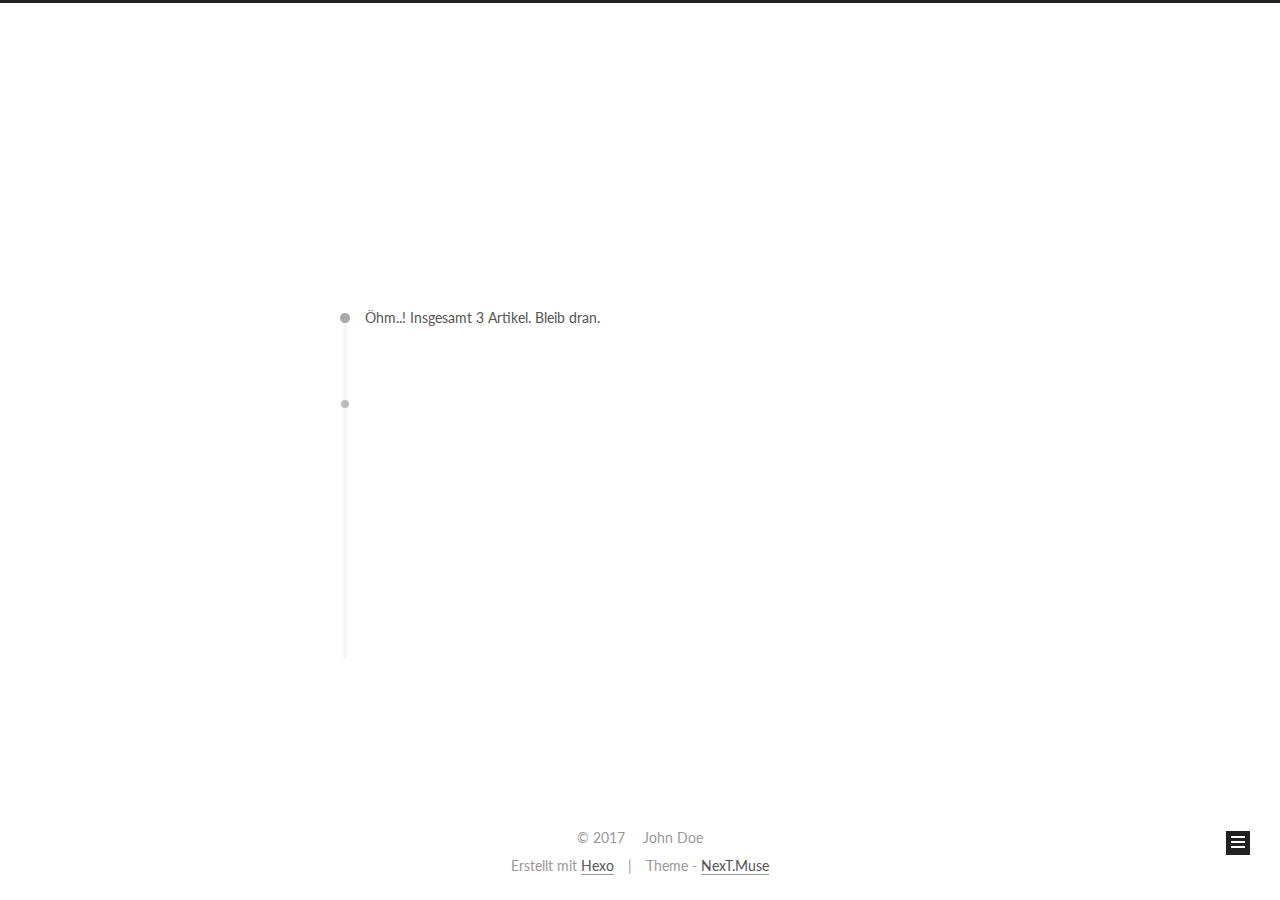
==== commit 47ea025c: "Site updated: 2017-03-18 17:22:49" ====
--- a/archives/index.html
+++ b/archives/index.html
@@ -5,7 +5,7 @@
   
 
 
-<html class="theme-next mist use-motion" lang="">
+<html class="theme-next muse use-motion" lang="">
 <head>
   <meta charset="UTF-8"/>
 <meta http-equiv="X-UA-Compatible" content="IE=edge" />
@@ -100,8 +100,8 @@
   var NexT = window.NexT || {};
   var CONFIG = {
     root: '/',
-    scheme: 'Mist',
-    sidebar: {"position":"right","display":"post","offset":12,"offset_float":0,"b2t":false,"scrollpercent":false},
+    scheme: 'Muse',
+    sidebar: {"position":"left","display":"post","offset":12,"offset_float":0,"b2t":false,"scrollpercent":false},
     fancybox: true,
     motion: true,
     duoshuo: {
@@ -151,7 +151,7 @@
     
   
 
-  <div class="container one-collumn sidebar-position-right  page-archive  ">
+  <div class="container one-collumn sidebar-position-left  page-archive  ">
     <div class="headband"></div>
 
     <header id="header" class="header" itemscope itemtype="http://schema.org/WPHeader">
@@ -472,7 +472,7 @@
 <div class="theme-info">
   Theme -
   <a class="theme-link" href="https://github.com/iissnan/hexo-theme-next">
-    NexT.Mist
+    NexT.Muse
   </a>
 </div>
 
--- a/css/main.css
+++ b/css/main.css
@@ -226,51 +226,51 @@
   margin: 20px 0 15px;
 }
 h1 {
-  font-size: 24px;
+  font-size: 22px;
 }
 @media (max-width: 767px) {
   h1 {
-    font-size: 20px;
+    font-size: 18px;
   }
 }
 h2 {
-  font-size: 22px;
+  font-size: 20px;
 }
 @media (max-width: 767px) {
   h2 {
-    font-size: 18px;
+    font-size: 16px;
   }
 }
 h3 {
-  font-size: 20px;
+  font-size: 18px;
 }
 @media (max-width: 767px) {
   h3 {
-    font-size: 16px;
+    font-size: 14px;
   }
 }
 h4 {
-  font-size: 18px;
+  font-size: 16px;
 }
 @media (max-width: 767px) {
   h4 {
-    font-size: 14px;
+    font-size: 12px;
   }
 }
 h5 {
-  font-size: 16px;
+  font-size: 14px;
 }
 @media (max-width: 767px) {
   h5 {
-    font-size: 12px;
+    font-size: 10px;
   }
 }
 h6 {
-  font-size: 14px;
+  font-size: 12px;
 }
 @media (max-width: 767px) {
   h6 {
-    font-size: 10px;
+    font-size: 8px;
   }
 }
 p {
@@ -968,7 +968,7 @@
 }
 .site-meta {
   margin: 0;
-  text-align: left;
+  text-align: center;
 }
 @media (max-width: 767px) {
   .site-meta {
@@ -979,12 +979,12 @@
   position: relative;
   display: inline-block;
   padding: 0 40px;
-  color: #222;
+  color: #fff;
   background: #222;
   border-bottom: none;
 }
 .brand:hover {
-  color: #222;
+  color: #fff;
 }
 .logo {
   display: inline-block;
@@ -1198,7 +1198,7 @@
 .posts-collapse {
   position: relative;
   z-index: 1010;
-  margin-left: 0;
+  margin-left: 55px;
 }
 .posts-collapse::after {
   content: " ";
@@ -1422,9 +1422,9 @@
   margin-top: 50px;
 }
 .post-button .btn {
-  color: #555;
+  color: #fff;
   font-size: 14px;
-  background: transparent;
+  background: #222;
   border-radius: 0;
   line-height: 2;
   margin: 0 4px 8px 4px;
@@ -1684,7 +1684,7 @@
   width: 4px;
   height: 4px;
   border-radius: 50%;
-  background: #c4afd7;
+  background: #ff5bff;
 }
 .links-of-blogroll {
   font-size: 13px;
@@ -2456,319 +2456,78 @@
 .page-post-detail .comments {
   overflow: hidden;
 }
-h1,
-h2,
-h3,
-h4,
-h5,
-h6 {
-  margin: 20px 0 10px;
-}
-p {
-  margin: 0 0 25px 0;
-}
-a {
-  border-bottom-color: #ccc;
-}
-hr {
-  margin: 20px 0;
-  height: 2px;
-}
-.main-inner {
-  margin-top: 80px;
-}
-.header {
-  background: #f5f5f5;
-}
-.header-inner {
-  padding: 25px 0 20px;
-}
-.header-inner:before,
-.header-inner:after {
-  content: " ";
-  display: table;
-}
-.header-inner:after {
-  clear: both;
-}
-@media (max-width: 767px) {
-  .header-inner {
+@media (max-width: 767px) {
+  .header-inner,
+  .container .main-inner,
+  .footer-inner {
     width: auto;
-    margin-bottom: 50px;
-    padding: 10px;
-  }
-}
-.site-meta {
-  float: left;
-  margin-left: -20px;
-  line-height: normal;
-}
-@media (max-width: 767px) {
-  .site-meta {
-    margin-left: 10px;
-  }
-}
-.site-meta .brand {
-  padding: 2px 1px;
+  }
+}
+embed {
+  display: block;
+  margin: 0px auto 25px auto;
+}
+.custom-logo .site-meta-headline {
+  text-align: center;
+}
+.custom-logo .brand {
   background: none;
 }
-@media (max-width: 767px) {
-  .site-meta .brand {
-    display: block;
-  }
-}
-.site-meta .logo {
-  display: none;
-}
-.site-meta .site-title {
-  font-size: 22px;
-  font-weight: bolder;
-}
-@media (max-width: 767px) {
-  .site-meta .site-title {
-    line-height: 34px;
-  }
-}
-.logo-line-before,
-.logo-line-after {
-  display: block;
-  overflow: hidden;
+.custom-logo .site-title {
+  margin: 10px auto 0;
+  font-size: 24px;
+  color: #222;
+}
+.custom-logo .site-title a {
+  border: none;
+}
+.custom-logo-image {
   margin: 0 auto;
-  width: 75%;
-}
-@media (max-width: 767px) {
-  .logo-line-before,
-  .logo-line-after {
-    display: none;
-  }
-}
-.logo-line-before i,
-.logo-line-after i {
-  position: relative;
-  display: block;
-  height: 2px;
-  background: #222;
-}
-@media (max-width: 767px) {
-  .logo-line-before i,
-  .logo-line-after i {
-    height: 3px;
-  }
-}
-.use-motion .logo-line-before i {
-  left: -100%;
-}
-.use-motion .logo-line-after i {
-  right: -100%;
-}
-.site-subtitle {
-  display: none;
-}
-.site-nav-toggle {
-  position: static;
-  float: right;
-}
-.menu {
-  float: right;
-  margin: 8px 0 0 0;
+  padding: 5px;
+  max-width: 150px;
+  background: #fff;
+}
+@media (max-width: 767px) {
+  .site-nav {
+    position: absolute;
+    left: 0;
+    top: 52px;
+    margin: 0;
+    width: 100%;
+    padding: 0;
+    background: #fff;
+    border-bottom: 1px solid #ddd;
+    z-index: 1;
+  }
 }
 @media (max-width: 767px) {
   .menu {
-    margin: 20px 0 0 0;
-    padding: 0;
-  }
-}
-.menu br {
-  display: none;
-}
-.menu .menu-item {
-  margin: 0;
+    text-align: left;
+  }
 }
 @media (max-width: 767px) {
   .menu .menu-item {
     display: block;
-  }
-}
-.menu .menu-item a {
-  padding: 0 10px;
-  background: none;
-  border: none;
-  border-radius: 2px;
-  transition-property: background;
+    margin: 0 10px;
+    vertical-align: top;
+  }
+}
+@media (max-width: 767px) {
+  .menu .menu-item br {
+    display: none;
+  }
 }
 @media (max-width: 767px) {
   .menu .menu-item a {
-    text-align: left;
-  }
-}
-.menu .menu-item a:hover {
-  background: #e1e1e1;
-}
-.menu a::before {
-  display: none;
-}
-@media (max-width: 767px) {
-  .menu a::before {
-    display: block;
-  }
-}
-@media (max-width: 767px) {
-  .menu {
-    float: none;
-  }
+    padding: 5px 10px;
+  }
+}
+.menu .menu-item .fa {
+  margin-right: 0;
 }
 .site-search form {
   display: none;
 }
-.posts-expand {
-  padding-top: 0;
-}
-.posts-expand .post-title,
-.posts-expand .post-meta {
-  text-align: left;
-}
-@media (max-width: 767px) {
-  .posts-expand .post-title,
-  .posts-expand .post-meta {
-    text-align: center;
-  }
-}
-.posts-expand .post-eof {
-  display: none;
-}
-.posts-expand .post {
-  margin-top: 120px;
-}
-.posts-expand .post:first-child {
-  margin-top: 0;
-}
-.posts-expand .post-meta {
-  margin-top: 5px;
-  margin-bottom: 20px;
-}
-.posts-expand .post-title {
-  position: relative;
-  font-size: 26px;
-  font-weight: 400;
-}
-@media (max-width: 767px) {
-  .posts-expand .post-title {
-    font-size: 20px;
-  }
-}
-@media (min-width: 1600px) {
-  .posts-expand .post-title {
-    font-size: 26px;
-  }
-}
-.posts-expand .post-title:hover:before {
-  background: #222;
-}
-.posts-expand .post-body img {
-  margin: 0;
-}
-.posts-expand .post-tags {
-  text-align: left;
-}
-.posts-expand .post-tags a {
-  padding: 1px 5px;
-  background: #f5f5f5;
-  border-bottom: none;
-}
-.posts-expand .post-tags a:hover {
-  background: #ccc;
-}
-.posts-expand .post-nav {
-  margin-top: 40px;
-}
-.post-button {
-  margin-top: 20px;
-  text-align: left;
-}
-.post-button a {
-  margin: 0 8px 8px 0 !important;
-  padding: 0;
-  font-size: 14px;
-  color: #666;
-  background: none;
-  border: none;
-  border-bottom: 2px solid #666;
-  transition-property: border;
-}
-@media (max-width: 767px) {
-  .post-button a {
-    font-size: 12px;
-  }
-}
-@media (min-width: 1600px) {
-  .post-button a {
-    font-size: 16px;
-  }
-}
-.post-button a:hover {
-  border-bottom-color: #222;
-}
 .links-of-blogroll-inline .links-of-blogroll-item {
   display: inline-block;
 }
-.btn {
-  padding: 0 10px;
-  border-width: 2px;
-  border-radius: 0;
-}
-.headband {
-  display: none;
-}
-.site-search {
-  position: relative;
-  float: right;
-  margin-top: 5px;
-  padding-top: 3px;
-}
-@media (max-width: 767px) {
-  .site-search {
-    float: none;
-    padding: 0 10px;
-  }
-}
-@media (max-width: 767px) {
-  .container .main-inner {
-    width: auto;
-  }
-}
-.page-post-detail .post-title,
-.page-post-detail .post-meta {
-  text-align: center;
-}
-.page-post-detail .post-title:before {
-  display: none;
-}
-.page-post-detail .post-meta {
-  margin-bottom: 60px;
-}
-.pagination {
-  margin: 120px 0 0;
-  text-align: left;
-}
-@media (max-width: 767px) {
-  .pagination {
-    margin: 80px 10px 0;
-    text-align: center;
-  }
-}
-.footer {
-  margin-top: 80px;
-  padding: 10px 0;
-  background: #f5f5f5;
-  color: #666;
-}
-.footer-inner {
-  margin: 0 auto;
-  text-align: left;
-}
-@media (max-width: 767px) {
-  .footer-inner {
-    width: auto;
-    text-align: center;
-  }
-}
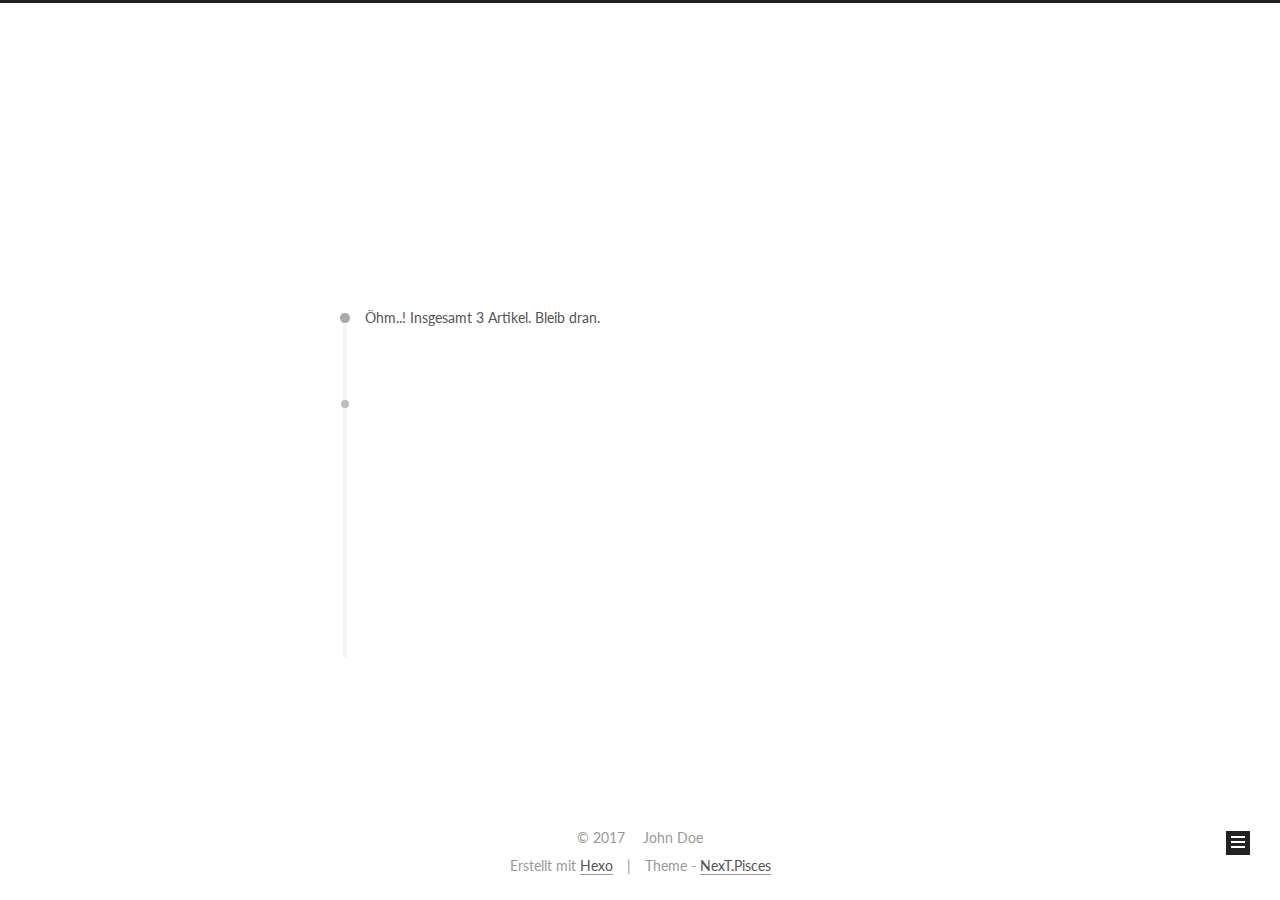
==== commit df808fd9: "Site updated: 2017-03-18 17:40:57" ====
--- a/archives/index.html
+++ b/archives/index.html
@@ -5,7 +5,7 @@
   
 
 
-<html class="theme-next muse use-motion" lang="">
+<html class="theme-next pisces use-motion" lang="">
 <head>
   <meta charset="UTF-8"/>
 <meta http-equiv="X-UA-Compatible" content="IE=edge" />
@@ -100,8 +100,8 @@
   var NexT = window.NexT || {};
   var CONFIG = {
     root: '/',
-    scheme: 'Muse',
-    sidebar: {"position":"left","display":"post","offset":12,"offset_float":0,"b2t":false,"scrollpercent":false},
+    scheme: 'Pisces',
+    sidebar: {"position":"right","display":"post","offset":12,"offset_float":0,"b2t":false,"scrollpercent":false},
     fancybox: true,
     motion: true,
     duoshuo: {
@@ -151,7 +151,7 @@
     
   
 
-  <div class="container one-collumn sidebar-position-left  page-archive  ">
+  <div class="container one-collumn sidebar-position-right  page-archive  ">
     <div class="headband"></div>
 
     <header id="header" class="header" itemscope itemtype="http://schema.org/WPHeader">
@@ -472,7 +472,7 @@
 <div class="theme-info">
   Theme -
   <a class="theme-link" href="https://github.com/iissnan/hexo-theme-next">
-    NexT.Muse
+    NexT.Pisces
   </a>
 </div>
 
@@ -544,6 +544,13 @@
   
   
 
+
+  <script type="text/javascript" src="/js/src/affix.js?v=5.1.0"></script>
+
+  <script type="text/javascript" src="/js/src/schemes/pisces.js?v=5.1.0"></script>
+
+
+
   
   
     <script type="text/javascript" id="motion.page.archive">
--- a/css/main.css
+++ b/css/main.css
@@ -1684,7 +1684,7 @@
   width: 4px;
   height: 4px;
   border-radius: 50%;
-  background: #ff5bff;
+  background: #ffff8c;
 }
 .links-of-blogroll {
   font-size: 13px;
